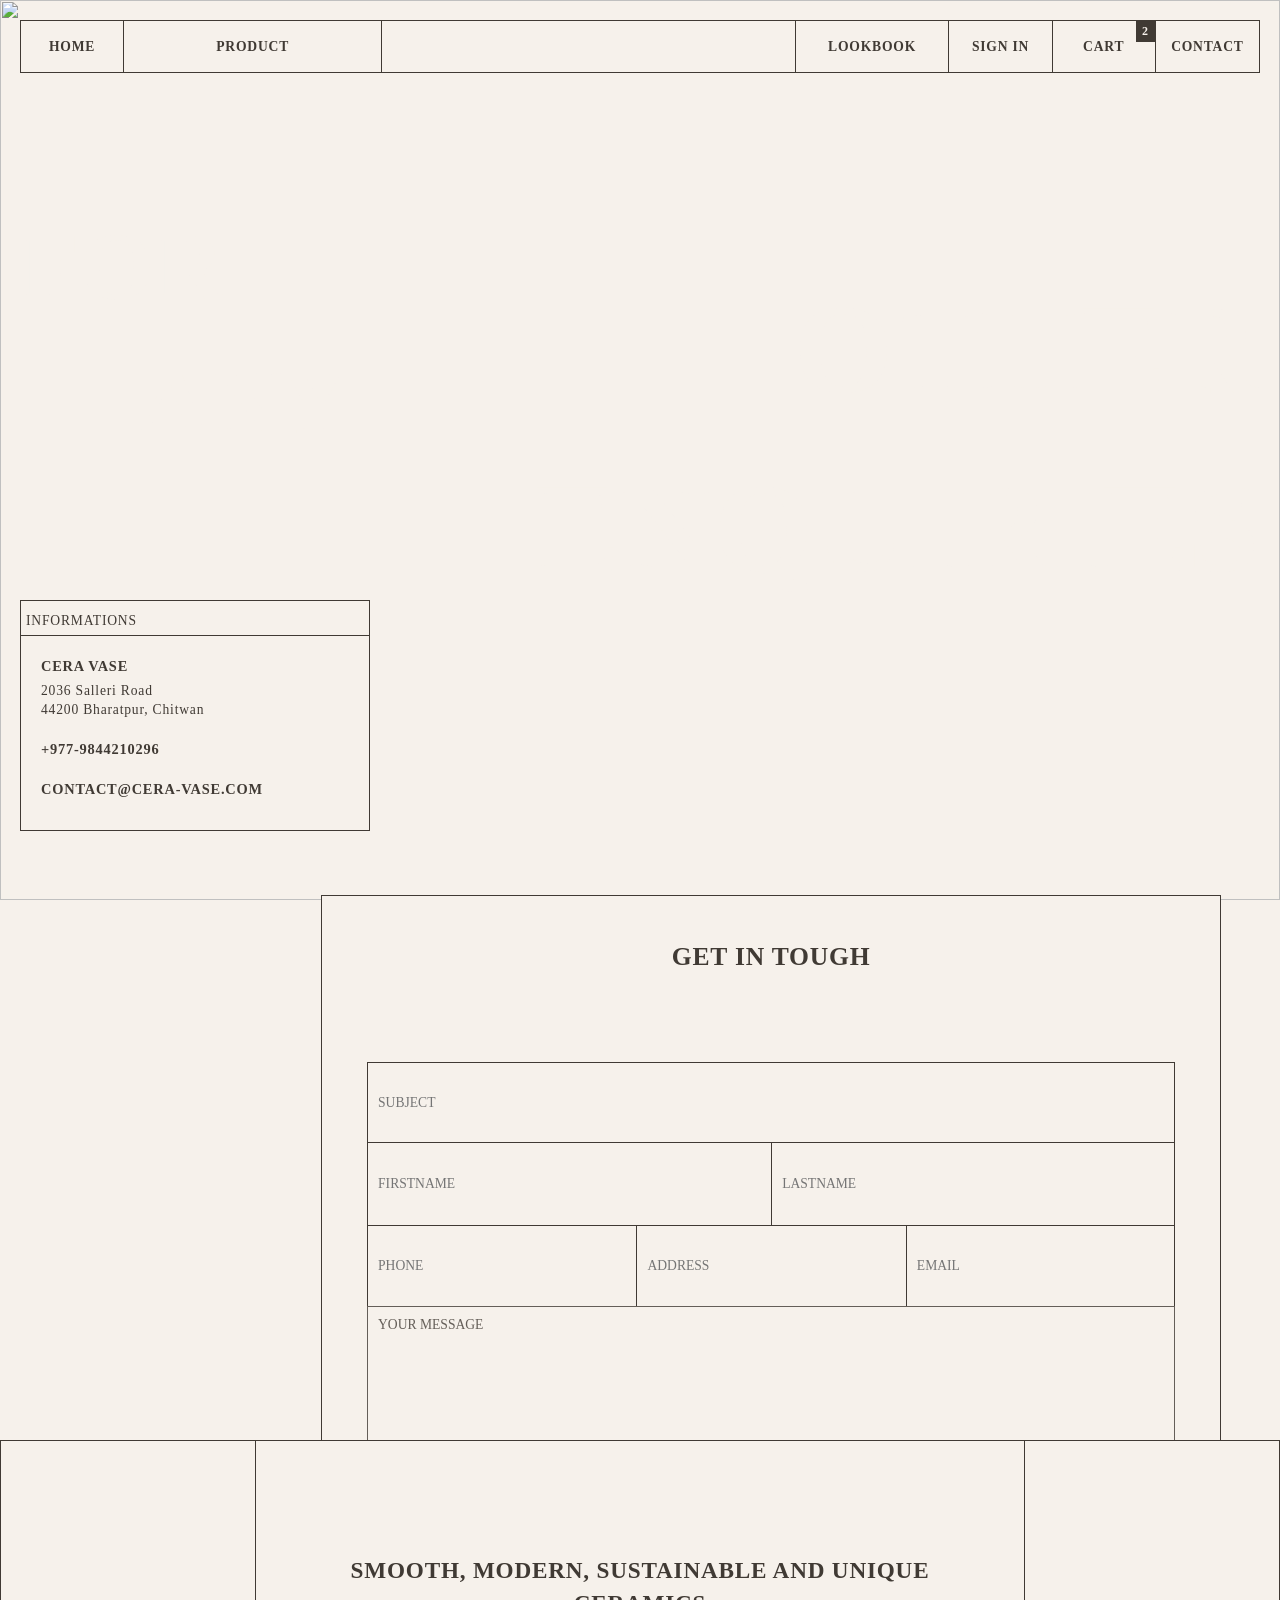
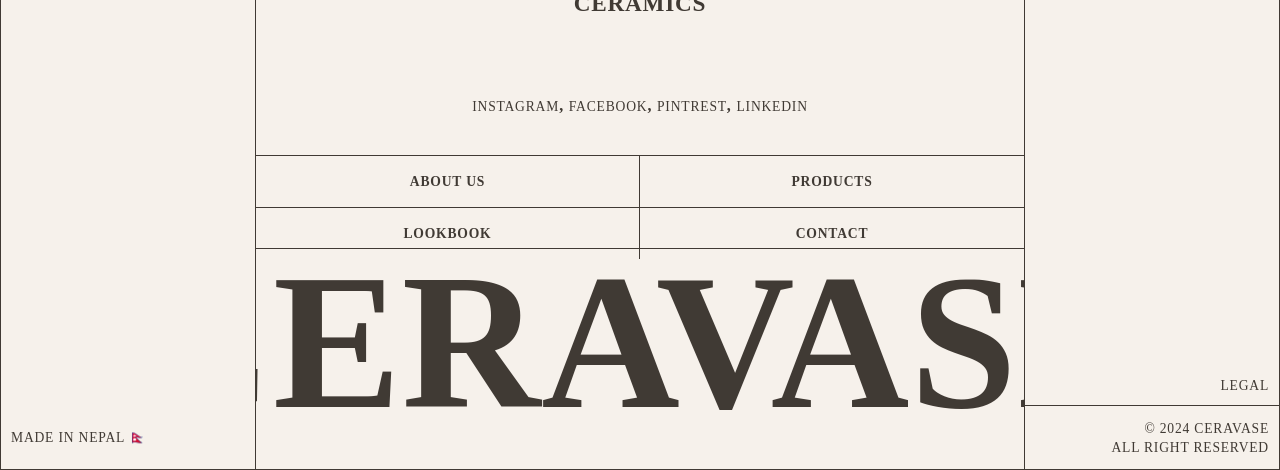
==== contact.html @ 56a0f428 "Initial commit, some random error plauged on old one, so uploading to new repo" ====
<!DOCTYPE html>
<html lang="en">
<head>
  <meta charset="utf-8">
  <meta name="viewport" content="width=device-width, initial-scale=1">
  <title>CONTACT-US</title>
  <link rel="stylesheet" href="css/style.css">
  <link rel="stylesheet" href="css/navbar.css">
  <link rel="stylesheet" href="css/contact.css">
  <link rel="stylesheet" href="css/footer.css">


  <meta name="description" content="">
  <meta property="og:title" content="">
  <meta property="og:type" content="">
  <meta property="og:url" content="">
  <meta property="og:image" content="">
  <meta property="og:image:alt" content="">

  <link rel="icon" href="/favicon.ico" sizes="any">
  <link rel="icon" href="/icon.svg" type="image/svg+xml">
  <link rel="apple-touch-icon" href="icon.png">

  <link rel="manifest" href="site.webmanifest">
  <meta name="theme-color" content="#fafafa">
</head>
<body>


<nav class="navbar">
  <!--  logo-->
  <a href="index.html" class="nav-item logo border-right">
    HOME
  </a>

  <!--  products -->
  <div class="dropdown border-right">
    <a href="products.html" class="nav-item">PRODUCT</a>
    <!--    dropdown-->
    <div class="dropdown-content">
      <div class="dropdown-link">
        <a href="#">ALL OUR PRODUCTS</a>
        <a href="#">INDOOR PLANTS</a>
        <a href="#">OUTDOOR PLANTS</a>
        <a href="#">VASES</a>
        <a href="#">LANDSCAPE</a>
      </div>

      <div class="slide">
        OUR PRODUCTS
      </div>

      <div>
        <!--        place a product here-->
        <img src="" alt="">
      </div>

    </div>
  </div>

  <p class="nav-empty"></p>

  <!--  lookbook -->
  <a href="lookbook.html" class="nav-item border-left border-right">LOOKBOOK</a>

  <!--  signin -->
  <a href="#" class="nav-item border-right">SIGN IN</a>

  <a href="#" class="nav-item cart border-right">
    CART
    <span class="cart-count">2</span>
  </a>

  <a href="contact.html" class="nav-item">CONTACT</a>

</nav>

<div class="main-contact">

  <!--  background image-->
  <img src="img/enhance/contact.jpg" alt="">

  <div class="for-any">
    FOR
    <br>
    &nbsp;&nbsp;&nbsp;&nbsp;&nbsp;ANY
  </div>

  <div class="other-queries">
    OTHER
    <br>
    ENQUIRIES

  </div>

  <div class="info-card">
    <div class="info-heading">INFORMATIONS</div>
    <div class="info-section">

      <p id="company-name">CERA VASE</p>
      <p id="company-address">
        2036 Salleri Road <br>
        44200 Bharatpur, Chitwan

      </p>

      <p id="company-number">
        +977-9844210296
      </p>

      <p id="company-mail">
        CONTACT@CERA-VASE.COM
      </p>


    </div>
  </div>


  <div class="contact-form">

    <p>GET IN TOUGH</p>

    <div class="form-container">
      <input id="subject" type="text" placeholder="SUBJECT">
      <input id="firstname" type="text" placeholder="FIRSTNAME">
      <input id="lastname" type="text" placeholder="LASTNAME">
      <input id="phone" type="text" placeholder="PHONE">
      <input id="address" type="text" placeholder="ADDRESS">
      <input id="email" type="text" placeholder="EMAIL">
      <textarea name="" id="message" cols="30" rows="10">YOUR MESSAGE</textarea>
      <button id="send">SEND</button>
    </div>

  </div>

</div>

<footer>

  <div class="left">
    <div>MADE IN NEPAL 🇳🇵 </div>
  </div>

  <div class="center">
    <div class="info">
      <img src="" alt="">
      <p>SMOOTH, MODERN, SUSTAINABLE AND UNIQUE <br> CERAMICS </p>


      <div class="social-links">
        <a href="https://www.instagram.com/sandesssssssssss/">INSTAGRAM</a>,
        <a href="#">FACEBOOK</a>,
        <a href="https://www.pinterest.com/sandeshtiwari0211/">PINTREST</a>,
        <a href="https://www.linkedin.com/in/sandesh-tiwari-05ba12299/">LINKEDIN</a>
      </div>
    </div>

    <div class="footer-nav">

      <a href="about-us.html">ABOUT US</a>
      <a href="products.html">PRODUCTS</a>
      <a href="lookbook.html">LOOKBOOK</a>
      <a href="contact.html">CONTACT</a>

    </div>

    <div class="footer-company-name">
      CERAVASE
    </div>

  </div>

  <div class="right">
    <div class="legal">
      <a href="">LEGAL</a>
    </div>

    <div class="copyright">
      © 2024 CERAVASE <br>
      ALL RIGHT RESERVED

    </div>
  </div>

</footer>


</body>
</html>
---- css/style.css ----
/*! HTML5 Boilerplate v9.0.1 | MIT License | https://html5boilerplate.com/ */

/* main.css 3.0.0 | MIT License | https://github.com/h5bp/main.css#readme */
/*
 * What follows is the result of much research on cross-browser styling.
 * Credit left inline and big thanks to Nicolas Gallagher, Jonathan Neal,
 * Kroc Camen, and the H5BP dev community and team.
 */

/* ==========================================================================
   Base styles: opinionated defaults
   ========================================================================== */

:root {
  --secondary-color: #f6f1eb; /* Blue */
  --primary-color: #403a34; /* Gray */
  --accent-color-green: #578E7E;
  --accent-color-beige: #c9c1b6;

  --header-height: 8rem;
  --header-shrink-height: 5rem;

  --border-radius: 0;
  --def-padding: 0.6rem 1rem 0.6rem 1rem;


/*  font sizes*/
  --font-3s:0.7rem;
  --font-2s: 0.85rem;
  --font-1s: 0.9rem;

  --font:1rem;

  --font-1m:1.15rem;
  --font-2m:1.3rem;
  --font-3m:1.45rem;
  --font-4m:1.6rem;

  --font-1l:5rem;
  --font-2l: 6rem;
  --font-3l: 8rem;
  --font-4l: 10rem;
  --font-5l: 12rem;

  /* FONT WEIGHT */
  --font-weight-light: 400;
  --font-weight-mid: 500;
  --font-weight-bold: 650;

  --letter-spacing: 0.05em;

/*  margin */
  --margin-l-top: 150px 0;



}

* {
  margin: 0;
  padding: 0;
  box-sizing: border-box;

}

html {
  color: var(--primary-color);
  font-size: 1em;
  line-height: 1.4;
  font-family: "Bw Gradual DEMO", serif;
  font-weight: bold;

  scroll-behavior: smooth;

}

::-moz-selection {
  background: #b3d4fc;
  text-shadow: none;
}

::selection {
  background: #b3d4fc;
  text-shadow: none;
}

/*
 * A better looking default horizontal rule
 */

hr {
  display: block;
  height: 1px;
  border: 0;
  border-top: 1px solid #ccc;
  margin: 1em 0;
  padding: 0;
}

/*
 * Remove the gap between audio, canvas, iframes,
 * images, videos and the bottom of their containers:
 * https://github.com/h5bp/html5-boilerplate/issues/440
 */

audio,
canvas,
iframe,
img,
svg,
video {
  vertical-align: middle;
}

a{
  text-decoration: none;
  color: inherit;
}

fieldset {
  border: 0;
  margin: 0;
  padding: 0;
}


textarea {
  resize: vertical;
}


/* ==========================================================================
   EXAMPLE Media Queries for Responsive Design.
   These examples override the primary ('mobile first') styles.
   Modify as content requires.
   ========================================================================== */

body {
  letter-spacing: 0.05em;
  /*margin: 20px 20px;*/
  padding: 0;
  height: 100%;
  background-color: var(--secondary-color);

}



/* MAIN FILE */

.main-index{
  height: 250vh;
}

.hero{
  display: block;
  position: relative;

  margin: 20px 20px;

  border: 1px solid var(--primary-color);
  overflow: hidden;
}

#hero-img{
  width: 100%;
  height: 95vh;
  object-fit: fill;

}



#mini-description{
  position: absolute;
  left: 40px;
  bottom: 220px;

  font-size: var(--font-2s);
  letter-spacing: 0.05em;
  text-transform: uppercase;

  transform: translateY(-50%);
  font-weight: var(--font-weight-bold);

  margin: 5px;

}

#main-description{
  position: absolute;
  left: 40px;
  bottom: 90px;

  font-size: 6rem;

  text-transform: uppercase;
  letter-spacing: var(--letter-spacing);
  /*transform: translateY(-50%);*/
  font-weight: var(--font-weight-bold);

  margin: 5px;

}

.assurance{
  display: block;
  position: relative;
  margin: 5px;
}

#sustainable{
  position: absolute;

  top: 125px;
  left: 20px;

  font-size: 3.7rem;
  font-weight: var(--font-weight-bold);

}


#high-quality{
  position: absolute;
  font-size: var(--font-2m);

  top: 400px;
  right: 20px;
}

.enhance{
  display: block;
  position: relative;

  margin: 495px 0;

}

.enhance p{
  position: absolute;

  left: 20px;
  font-size: var(--font-2s);
  font-weight: var(--font-weight-light);
  text-transform: uppercase;
  letter-spacing: 0.05em;
}

#enhance01{
  position: absolute;

  width: 600px;

  left:20px;
  top: 400px;

}

#enhance02{
  position: absolute;
  width: 600px;

  right:20px;
}





@media only screen and (min-width: 35em) {
  /* Style adjustments for viewports that meet the condition */
}
---- css/navbar.css ----
.navbar {

  display: grid;
  grid-template-columns: repeat(24, 1fr);

  align-items: center;
  font-size: var(--font-2s);
  font-weight: 700;

  border: 1px solid var(--primary-color );
  background-color: var(--secondary-color);

/*  fixing into place*/
  position: fixed;
  top: 20px;
  right: 20px;
  left: 20px;
  z-index: 1000;


}

.border-right{
  border-right: 1px solid var(--primary-color);
}
.border-left{
  border-left: 1px solid var(--primary-color);
}

.nav-item{
  display: flex;
  justify-content: center;
  align-items: center;
  padding: 1rem;
}

.nav-item:hover, .dropdown:hover{
  background-color: var(--primary-color);
  color: var(--secondary-color);
}



/* logo */
.navbar .logo {
  grid-column: 1 / span 2;
  display: flex;
  align-items: center;
  justify-content: center;
}

/* product */
.navbar .dropdown {
  grid-column: 3 / span 5;
  display: flex;
  align-items: center;
  justify-content: center;


}

/* empty space */
.navbar .nav-empty {
  grid-column: 8 / span 8;
}

/* lookbook */
.navbar a:nth-of-type(2) {
  grid-column: 16 / span 3;
}

/* signin */
.navbar a:nth-of-type(3) {
  grid-column: 19 / span 2;
}

/* cart */
.navbar .cart {
  grid-column: 21 / span 2;
}

/* contact */
.navbar a:nth-of-type(5) {
  grid-column: 23 / span 2;
}



.dropdown {
  position: relative;
  color: var(--primary-color);
  background-color: var(--secondary-color);
}

.dropdown-content{
  display: none;
  position: absolute;

  top: 84%;
  left: -40.5%;
  min-width: 97.8vw;

  background-color: var(--secondary-color);
  border: 1px solid var(--primary-color);
  margin-top: 10px;
}


.dropdown-content a {
  display: block;
  padding: 0.4rem 1rem;
  text-decoration: none;
  color: var(--primary-color);

  font-size: var(--font-2s);

}


.dropdown-content a:first-child {
  padding-top: 30px;
}

.dropdown-content a:last-child {
  padding-bottom: 30px;
}


.dropdown:hover .dropdown-content {
  display: flex;
  align-items: center;

}

.dropdown:hover .dropdown-link {
  width: 28.5vw;
  border-right: 1px solid var(--primary-color);
}

.dropdown:hover .slide{

  width: 32.7vw;
  height: 200px;

  border-right: 1px solid var(--primary-color);
  padding: 10px;

  font-size: 4rem;
  text-wrap: pretty;

}

.cart {
  position: relative;
}

.cart-count {
  position: absolute;
  top: 0;
  right: 0;

  background-color: var(--primary-color);
  color: var(--secondary-color);
  padding: 2px 6px;

  font-size: 12px;
}
---- css/contact.css ----
.main-contact {
  height: 160vh;

  position: relative;
  display: block;


}


.main-contact img {
  position: absolute;

  width: 100%;
  height: 100vh;
  object-fit: cover;
}


.for-any {
  position: absolute;

  color: var(--secondary-color);

  top: 200px;
  left: 20px;

  font-size: var(--font-2l);

}


.other-queries {
  position: absolute;
  color: var(--secondary-color);

  top: 260px;
  right: 20px;

  text-align: right;

  font-size: var(--font-3l);
}

.info-card {
  position: absolute;
  top: 600px;
  left: 20px;

  width: 350px;


  text-align: left;
  background-color: var(--secondary-color);

}

.info-heading {
  font-size: var(--font-2s);
  font-weight: var(--font-weight-mid);
  padding: 10px 40px 5px 5px;
  width: 100%;

  border: 1px solid var(--primary-color);
}


.info-section {
  border-right: 1px solid var(--primary-color);
  border-left: 1px solid var(--primary-color);
  border-bottom: 1px solid var(--primary-color);
}

/* uniform padding for each p */
.info-section p {
  padding: 10px 20px 5px 20px;
}


#company-name{
  font-size: var(--font-1s);
  font-weight: var(--font-weight-bold);

  padding: 20px 20px 0 20px;

}

#company-address {
  font-size: var(--font-2s);
  font-weight: var(--font-weight-light);

  padding: 5px 20px 10px 20px;
}

#company-number {
  font-size: var(--font-1s);
  font-weight: var(--font-weight-bold);

  padding: 10px 20px 10px 20px;

}

#company-mail {
  font-size: var(--font-1s);
  font-weight: var(--font-weight-bold);

  padding: 10px 20px 30px 20px;


}

/* FORM BOX */
.contact-form{
  position: absolute;
  top: 895px;
  left: 25.09%;

  width: 900px;
  height: 700px;


  background-color: var(--secondary-color);
  border: 1px solid var(--primary-color);

  display: flex;
  flex-direction: column;
  align-items: center;
  justify-content: space-around;
}

/*get in touch*/
.contact-form p{
  font-size: var(--font-4m);
}


/* inputs */
.form-container{

  width:90%;
  height: 70%;


  display: grid;
  grid-template-columns: repeat(6, 1fr);
  grid-template-rows: repeat(6, 1fr);

}



/* milaudai in grids */

#subject{
  grid-column: 1 / span 6;
  grid-row: 1/span 1;



}

#firstname{
  grid-column: 1 / span 3;
  grid-row: 2/span 1;


  border-top: none;
  border-right: none;
  border-bottom: none;
}

#lastname{
  grid-column: 4 / span 3;
  grid-row: 2/span 1;

  border-top: none;
  border-bottom: none;
}

#phone{
  grid-column: 1/ span 2;
  grid-row: 3/span 1;

  border-right: none;
  border-bottom: none;
}


#address{
grid-column: 3/ span 2;
  grid-row: 3/span 1;

  border-bottom: none;
  border-right: none;
}

#email{
  grid-column: 5/ span 2;
  grid-row: 3/span 1;
  border-bottom: none;
}

#message{
  grid-column: 1/ span 6;
  grid-row: 4/span 2;
  border-bottom: none;

}


/* button */
#send{
  grid-column: 1/ span 6;
  grid-row: 6/span 1;

  border-radius: 0;
  border: 1px solid var(--primary-color);

  background-color: var(--primary-color);
  color: var(--secondary-color);

  font-size: var(--font-1s);
  font-weight: var(--font-weight-bold);
}






/* changing tags default apperance per theme */
input[type=text]{
  font-family: "Bw Gradual DEMO", serif;
  font-size: var(--font-2s);

  padding: 10px 20px 10px 10px;

  background-color: var(--secondary-color);
  color: var(--primary-color);

  outline: none;
  border: 1px solid var(--primary-color);
  border-radius: 0;
}

textarea{
  font-family: "Bw Gradual DEMO", serif;
  opacity: 0.8;
  font-size: var(--font-2s);

  padding: 10px 20px 10px 10px;

  background-color: var(--secondary-color);
  color: var(--primary-color);

  outline: none;
  border: 1px solid var(--primary-color);
  border-radius: 0;
}
---- css/footer.css ----
footer {
  position: absolute;
  left: 0;


  width: 100%;
  height: 70vh;


  display: flex;
  background-color: var(--secondary-color);

}

.left {
  width: 20%;
  border: 1px solid var(--primary-color);

  display: flex;
  flex-direction: column;
  align-items: center;
  justify-content: end;


}

.center {
  width: 60%;
  border-top: 1px solid var(--primary-color);
  border-bottom: 1px solid var(--primary-color);

}

.right {
  width: 20%;
  height: 100%;
  border: 1px solid var(--primary-color);

  display: flex;
  flex-direction: column;
  align-items: center;
  justify-content: end;
}





/* CENTER INFOS */
.info {
  height: 50%;
  display: flex;
  flex-direction: column;
  align-items: center;
  justify-content: space-around;
}

/* nav thego */
.info p {
  color: var(--primary-color);
  font-size: var(--font-3m);

  text-align: center;
}

/* nav links */
.info a {
  font-size: var(--font-2s);
  font-weight: var(--font-weight-mid);
}


.footer-nav {
  height: 15%;
  width: 100%;

  display: grid;
  grid-template-columns: repeat(2, 1fr);
  grid-template-rows: repeat(2, 1fr);


  text-align: center;
  border-top: 1px solid var(--primary-color);
  border-bottom: 1px solid var(--primary-color);
}

.footer-nav a {
  padding: 16px;
  font-size: var(--font-2s);
}

.footer-nav a:nth-child(1) {
  border-right: 1px solid var(--primary-color);
  border-bottom: 1px solid var(--primary-color);
}

.footer-nav a:nth-child(2) {
  border-bottom: 1px solid var(--primary-color);
}
.footer-nav a:nth-child(3) {
  border-right: 1px solid var(--primary-color);
}


.footer-nav a:hover {
  color: var(--secondary-color);
  background-color: var(--primary-color);
}


.footer-company-name {

  height: 30%;

  display: flex;
  justify-content: center;
  align-items: center;

  font-size: var(--font-5l);
  overflow: hidden;


}



/* RIGHT INFOS */
.legal{
  width: 100%;
  height: 90%;
  display: flex;
  flex-direction: column;
  align-items: flex-end;
  justify-content: end;
  text-align: right;

  padding: 10px;
  font-size: var(--font-2s);
  font-weight: var(--font-weight-mid);

  border-bottom: 1px solid var(--primary-color);
}


.copyright{
  width: 100%;
  height: 10%;

  display: flex;
  flex-direction: column;
  align-items: flex-end;
  justify-content: center;
  text-align: right;

  padding: 10px;
  font-size: var(--font-2s);
  font-weight: var(--font-weight-mid);

  /*border-bottom: 1px solid var(--primary-color);*/
}

.left div{
  width: 100%;
  height: 10%;

  display: flex;
  flex-direction: column;
  align-items: flex-start;
  justify-content: center;
  text-align: left;

  padding: 10px;
  font-size: var(--font-2s);
  font-weight: var(--font-weight-mid);



}
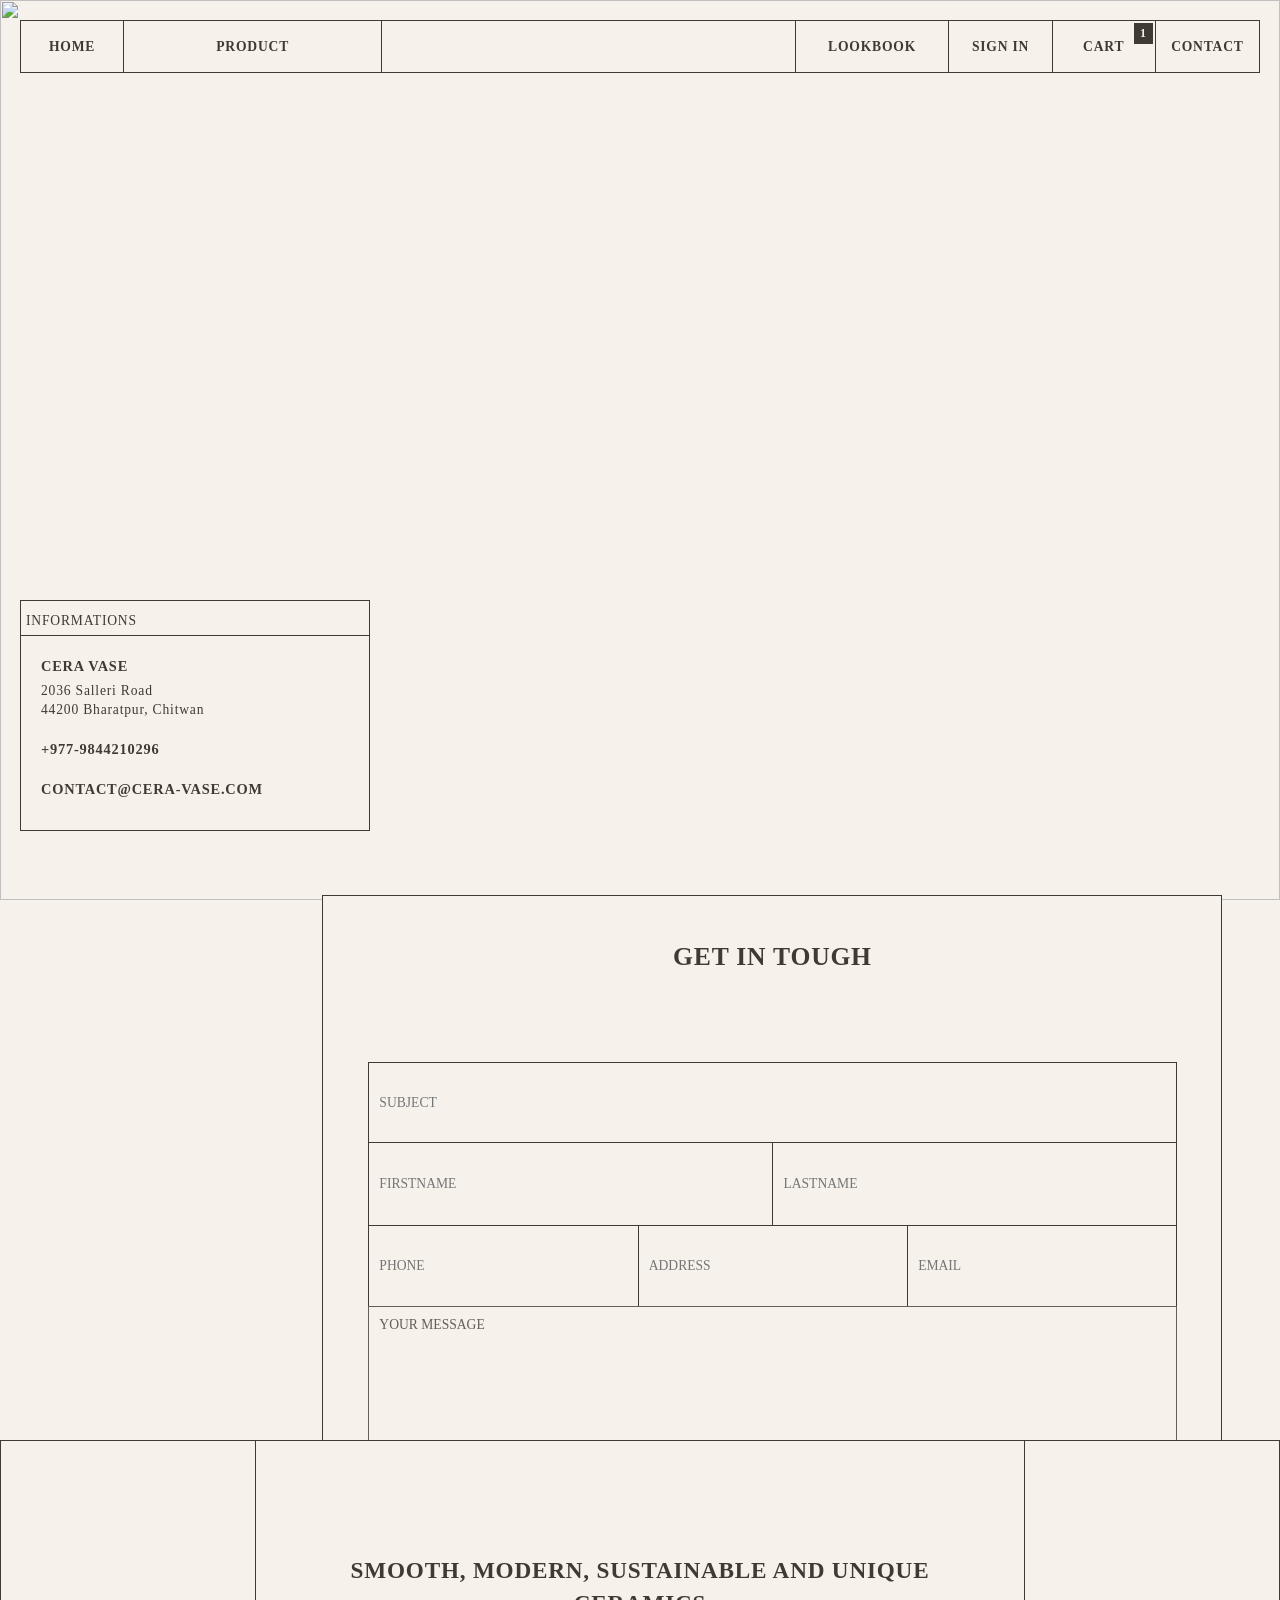
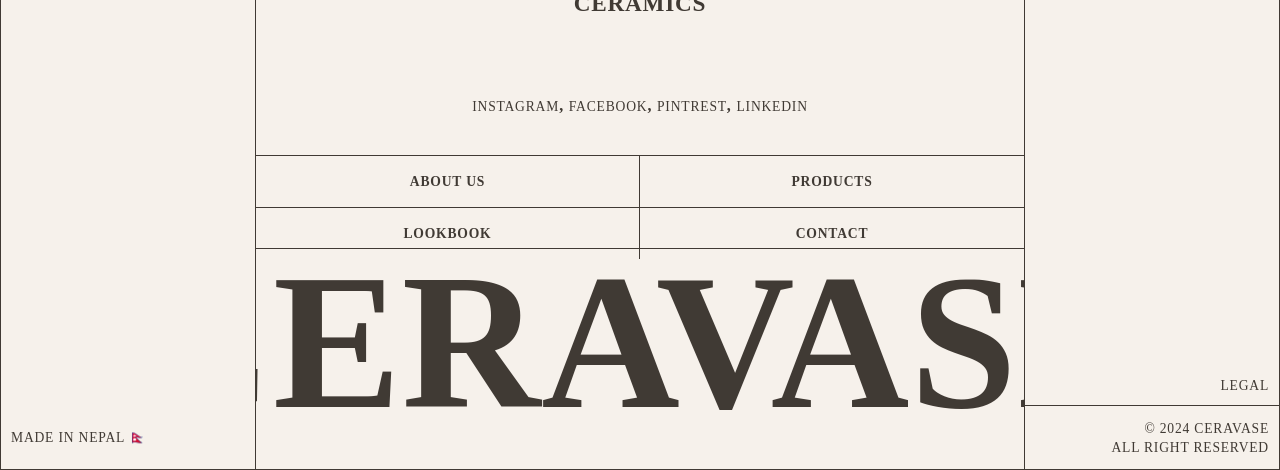
==== commit 4cbd2c79: "product page lander product navigation" ====
--- a/contact.html
+++ b/contact.html
@@ -68,7 +68,7 @@
 
   <a href="#" class="nav-item cart border-right">
     CART
-    <span class="cart-count">2</span>
+    <span class="cart-count">1</span>
   </a>
 
   <a href="contact.html" class="nav-item">CONTACT</a>
--- a/css/style.css
+++ b/css/style.css
@@ -24,19 +24,19 @@
   --def-padding: 0.6rem 1rem 0.6rem 1rem;
 
 
-/*  font sizes*/
-  --font-3s:0.7rem;
+  /*  font sizes*/
+  --font-3s: 0.7rem;
   --font-2s: 0.85rem;
   --font-1s: 0.9rem;
 
-  --font:1rem;
-
-  --font-1m:1.15rem;
-  --font-2m:1.3rem;
-  --font-3m:1.45rem;
-  --font-4m:1.6rem;
-
-  --font-1l:5rem;
+  --font: 1rem;
+
+  --font-1m: 1.15rem;
+  --font-2m: 1.3rem;
+  --font-3m: 1.45rem;
+  --font-4m: 1.6rem;
+
+  --font-1l: 5rem;
   --font-2l: 6rem;
   --font-3l: 8rem;
   --font-4l: 10rem;
@@ -49,9 +49,8 @@
 
   --letter-spacing: 0.05em;
 
-/*  margin */
+  /*  margin */
   --margin-l-top: 150px 0;
-
 
 
 }
@@ -112,7 +111,7 @@
   vertical-align: middle;
 }
 
-a{
+a {
   text-decoration: none;
   color: inherit;
 }
@@ -126,6 +125,10 @@
 
 textarea {
   resize: vertical;
+}
+
+.invisible {
+  display: none;
 }
 
 
@@ -145,14 +148,13 @@
 }
 
 
-
 /* MAIN FILE */
 
-.main-index{
+.main-index {
   height: 250vh;
 }
 
-.hero{
+.hero {
   display: block;
   position: relative;
 
@@ -162,16 +164,16 @@
   overflow: hidden;
 }
 
-#hero-img{
+#hero-img {
   width: 100%;
   height: 95vh;
-  object-fit: fill;
-
-}
-
-
-
-#mini-description{
+  /*height: 1100px;*/
+  object-fit: cover;
+
+}
+
+
+#mini-description {
   position: absolute;
   left: 40px;
   bottom: 220px;
@@ -187,7 +189,7 @@
 
 }
 
-#main-description{
+#main-description {
   position: absolute;
   left: 40px;
   bottom: 90px;
@@ -203,13 +205,13 @@
 
 }
 
-.assurance{
+.assurance {
   display: block;
   position: relative;
   margin: 5px;
 }
 
-#sustainable{
+#sustainable {
   position: absolute;
 
   top: 125px;
@@ -221,7 +223,7 @@
 }
 
 
-#high-quality{
+#high-quality {
   position: absolute;
   font-size: var(--font-2m);
 
@@ -229,7 +231,7 @@
   right: 20px;
 }
 
-.enhance{
+.enhance {
   display: block;
   position: relative;
 
@@ -237,7 +239,7 @@
 
 }
 
-.enhance p{
+.enhance p {
   position: absolute;
 
   left: 20px;
@@ -247,25 +249,22 @@
   letter-spacing: 0.05em;
 }
 
-#enhance01{
+#enhance01 {
   position: absolute;
 
   width: 600px;
 
-  left:20px;
+  left: 20px;
   top: 400px;
 
 }
 
-#enhance02{
+#enhance02 {
   position: absolute;
   width: 600px;
 
-  right:20px;
-}
-
-
-
+  right: 20px;
+}
 
 
 @media only screen and (min-width: 35em) {
--- a/css/navbar.css
+++ b/css/navbar.css
@@ -34,7 +34,7 @@
   padding: 1rem;
 }
 
-.nav-item:hover, .dropdown:hover{
+.nav-item:hover, .dropdown:hover  {
   background-color: var(--primary-color);
   color: var(--secondary-color);
 }
@@ -146,7 +146,7 @@
   padding: 10px;
 
   font-size: 4rem;
-  text-wrap: pretty;
+  text-wrap: nowrap;
 
 }
 
@@ -156,8 +156,8 @@
 
 .cart-count {
   position: absolute;
-  top: 0;
-  right: 0;
+  top: 2px;
+  right: 2px;
 
   background-color: var(--primary-color);
   color: var(--secondary-color);
@@ -165,3 +165,9 @@
 
   font-size: 12px;
 }
+
+
+.cart:hover .cart-count{
+  background-color: var(--secondary-color);
+  color: var(--primary-color);
+}
--- a/css/contact.css
+++ b/css/contact.css
@@ -22,8 +22,9 @@
 
   color: var(--secondary-color);
 
-  top: 200px;
-  left: 20px;
+  margin: 5px;
+  top: 195px;
+  left: 15px;
 
   font-size: var(--font-2l);
 
@@ -34,8 +35,9 @@
   position: absolute;
   color: var(--secondary-color);
 
-  top: 260px;
-  right: 20px;
+  margin: 5px;
+  top: 255px;
+  right: 15px;
 
   text-align: right;
 
@@ -44,8 +46,10 @@
 
 .info-card {
   position: absolute;
-  top: 600px;
-  left: 20px;
+
+  margin: 5px;
+  top: 595px;
+  left: 15px;
 
   width: 350px;
 
@@ -112,8 +116,10 @@
 /* FORM BOX */
 .contact-form{
   position: absolute;
-  top: 895px;
-  left: 25.09%;
+
+  margin: 5px;
+  top: 890px;
+  left: 24.8%;
 
   width: 900px;
   height: 700px;
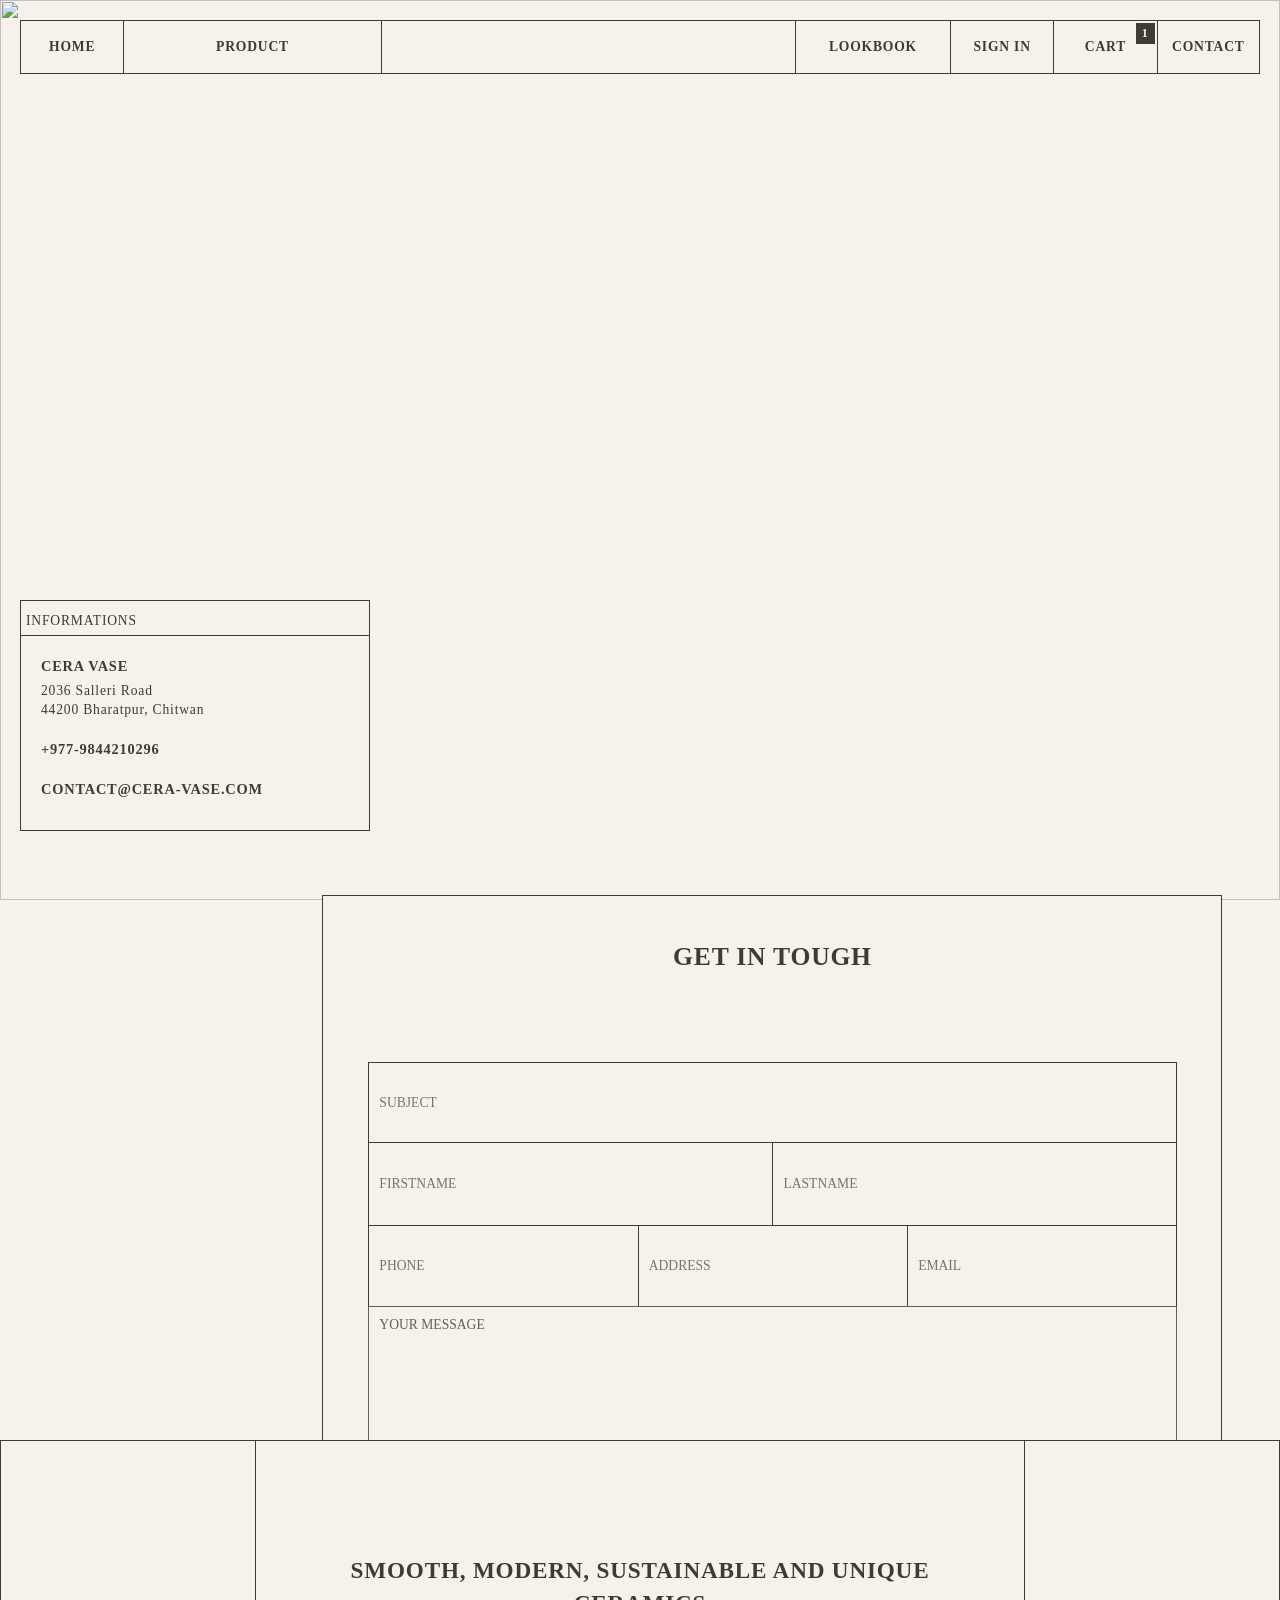
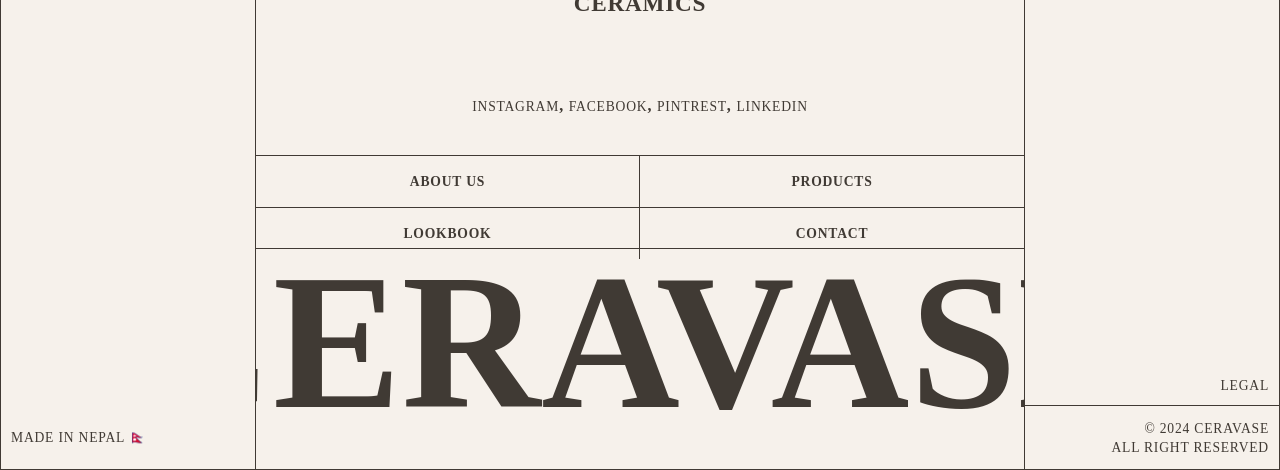
==== commit 89429651: "product hover detail implementation" ====
--- a/contact.html
+++ b/contact.html
@@ -29,30 +29,35 @@
 
 <nav class="navbar">
   <!--  logo-->
-  <a href="index.html" class="nav-item logo border-right">
+  <a href="index.html" class="nav-item logo">
     HOME
   </a>
 
   <!--  products -->
-  <div class="dropdown border-right">
+  <div class="dropdown">
     <a href="products.html" class="nav-item">PRODUCT</a>
+
     <!--    dropdown-->
     <div class="dropdown-content">
       <div class="dropdown-link">
-        <a href="#">ALL OUR PRODUCTS</a>
-        <a href="#">INDOOR PLANTS</a>
-        <a href="#">OUTDOOR PLANTS</a>
-        <a href="#">VASES</a>
+        <a href="products.html">ALL OUR PRODUCTS</a>
+        <a href="indoor.html">INDOOR VASES</a>
+        <a href="outdoor.html">OUTDOOR VASES</a>
         <a href="#">LANDSCAPE</a>
       </div>
 
       <div class="slide">
-        OUR PRODUCTS
+        <div class="slide-text-container">
+          <div class="slide-text">CERAVASE</div>
+          <div class="slide-text">CERAVASE</div>
+          <div class="slide-text">CERAVASE</div>
+          <div class="slide-text">CERAVASE</div>
+        </div>
       </div>
 
-      <div>
+      <div class="dropdown-image">
         <!--        place a product here-->
-        <img src="" alt="">
+        <img src="img/products/outdoor/02-beige.jpg" alt="">
       </div>
 
     </div>
@@ -61,12 +66,12 @@
   <p class="nav-empty"></p>
 
   <!--  lookbook -->
-  <a href="lookbook.html" class="nav-item border-left border-right">LOOKBOOK</a>
+  <a href="lookbook.html" class="nav-item border-left">LOOKBOOK</a>
 
   <!--  signin -->
-  <a href="#" class="nav-item border-right">SIGN IN</a>
+  <a href="#" class="nav-item">SIGN IN</a>
 
-  <a href="#" class="nav-item cart border-right">
+  <a href="#" class="nav-item cart">
     CART
     <span class="cart-count">1</span>
   </a>
@@ -139,7 +144,7 @@
 <footer>
 
   <div class="left">
-    <div>MADE IN NEPAL 🇳🇵 </div>
+    <div>MADE IN NEPAL 🇳🇵</div>
   </div>
 
   <div class="center">
--- a/css/style.css
+++ b/css/style.css
@@ -51,6 +51,10 @@
 
   /*  margin */
   --margin-l-top: 150px 0;
+
+
+/*  navbar height */
+  --nav-height: 54px
 
 
 }
@@ -122,6 +126,11 @@
   padding: 0;
 }
 
+label{
+  border: 0;
+  margin: 0;
+  padding: 0;
+}
 
 textarea {
   resize: vertical;
@@ -129,6 +138,7 @@
 
 .invisible {
   display: none;
+  visibility: hidden;
 }
 
 
--- a/css/navbar.css
+++ b/css/navbar.css
@@ -7,8 +7,9 @@
   font-size: var(--font-2s);
   font-weight: 700;
 
-  border: 1px solid var(--primary-color );
-  background-color: var(--secondary-color);
+  /*border: 1px solid var(--primary-color );*/
+  background-color: var(--secondary-color);
+  color: var(--primary-color);
 
 /*  fixing into place*/
   position: fixed;
@@ -17,14 +18,8 @@
   left: 20px;
   z-index: 1000;
 
-
-}
-
-.border-right{
-  border-right: 1px solid var(--primary-color);
-}
-.border-left{
-  border-left: 1px solid var(--primary-color);
+  height: var(--nav-height);
+
 }
 
 .nav-item{
@@ -32,6 +27,9 @@
   justify-content: center;
   align-items: center;
   padding: 1rem;
+
+  height: var(--nav-height);
+
 }
 
 .nav-item:hover, .dropdown:hover  {
@@ -40,6 +38,25 @@
 }
 
 
+.nav-item{
+  border: 1px solid var(--primary-color);
+}
+.nav-item:not(:last-child){
+  border-right: none ;
+}
+
+.nav-empty{
+  height: var(--nav-height);
+  border: 1px solid var(--primary-color);
+  border-right: none;
+  border-left: none;
+}
+.dropdown .nav-item{
+  border: none;
+}
+
+
+
 
 /* logo */
 .navbar .logo {
@@ -57,6 +74,7 @@
   justify-content: center;
 
 
+
 }
 
 /* empty space */
@@ -90,25 +108,59 @@
   position: relative;
   color: var(--primary-color);
   background-color: var(--secondary-color);
-}
+
+  border: 1px solid var(--primary-color);
+  /*border-top: none;*/
+  height: var(--nav-height);
+}
+
 
 .dropdown-content{
-  display: none;
+  display:none;
   position: absolute;
 
-  top: 84%;
+  top: 82%;
   left: -40.5%;
   min-width: 97.8vw;
-
-  background-color: var(--secondary-color);
-  border: 1px solid var(--primary-color);
+  height: 210px;
+
+  background-color: var(--secondary-color);
+  border: 1px solid var(--primary-color);
+  border-top: none;
   margin-top: 10px;
-}
-
-
-.dropdown-content a {
+
+}
+
+
+
+
+
+/* hover ma dekhauna */
+.dropdown:hover .dropdown-content {
+  display: grid;
+  grid-template-columns: repeat(24, 1fr);
+
+}
+
+
+.dropdown-link{
+  height: 100%;
+
+  grid-column: 1/ span 7;
+
+  border:1px solid var(--primary-color);
+  border-top: none;
+  border-left: none;
+  border-bottom: none;
+  border-right: none;
+}
+
+.dropdown-link a {
   display: block;
-  padding: 0.4rem 1rem;
+  padding-top: 0.4rem;
+  padding-bottom: 0.4rem;
+  padding-left: 2rem;    /* Increased left padding */
+  padding-right: 0.4rem;
   text-decoration: none;
   color: var(--primary-color);
 
@@ -116,38 +168,88 @@
 
 }
 
-
-.dropdown-content a:first-child {
+.dropdown-link a:first-child {
   padding-top: 30px;
 }
 
-.dropdown-content a:last-child {
+.dropdown-link a:last-child {
   padding-bottom: 30px;
 }
 
 
-.dropdown:hover .dropdown-content {
-  display: flex;
-  align-items: center;
-
-}
-
-.dropdown:hover .dropdown-link {
-  width: 28.5vw;
-  border-right: 1px solid var(--primary-color);
-}
-
-.dropdown:hover .slide{
-
-  width: 32.7vw;
-  height: 200px;
-
-  border-right: 1px solid var(--primary-color);
+.slide{
+
+  grid-column: 8 / span 11;
+
+  height: 100%;
   padding: 10px;
 
-  font-size: 4rem;
-  text-wrap: nowrap;
-
+  border: 1px solid var(--primary-color);
+  border-top: none;
+  border-bottom: none;
+
+  color: var(--primary-color);
+  background-color: var(--secondary-color);
+
+  font-size: var(--font-4l);
+  display: flex;
+  justify-content: center;
+  align-items: center;
+
+  overflow: hidden;
+  position: relative;
+  /* Add fixed width */
+  /*max-width: 33.5%;*/
+  /*flex: 0 0 33.5%;*/
+
+
+}
+
+
+.slide-text-container {
+  display: flex;
+  white-space: nowrap;
+  animation: slideText 20s linear infinite;
+  /* Contain the text within parent */
+  position: absolute;
+  width: max-content;
+}
+
+
+/* Add text wrapper div inside .slide */
+.slide-text {
+  background-color: var(--secondary-color);
+  color: var(--primary-color);
+  padding-right: 50px;
+
+}
+
+/* Define the sliding animation */
+@keyframes slideText {
+  0% {
+    transform: translateX(0%);
+  }
+  100% {
+    transform: translateX(100%);
+  }
+}
+
+
+
+
+.dropdown-image{
+  height: 100%;
+
+  grid-column: 20/ span 4;
+
+  /*background-color: #403a34;*/
+  /*width:32vw ;*/
+  /*border: 1px solid var(--primary-color);*/
+}
+
+.dropdown-image img{
+  width: 100%;
+  height: 100%;
 }
 
 .cart {
@@ -171,3 +273,6 @@
   background-color: var(--secondary-color);
   color: var(--primary-color);
 }
+
+
+
--- a/css/contact.css
+++ b/css/contact.css
@@ -154,7 +154,6 @@
 }
 
 
-
 /* milaudai in grids */
 
 #subject{
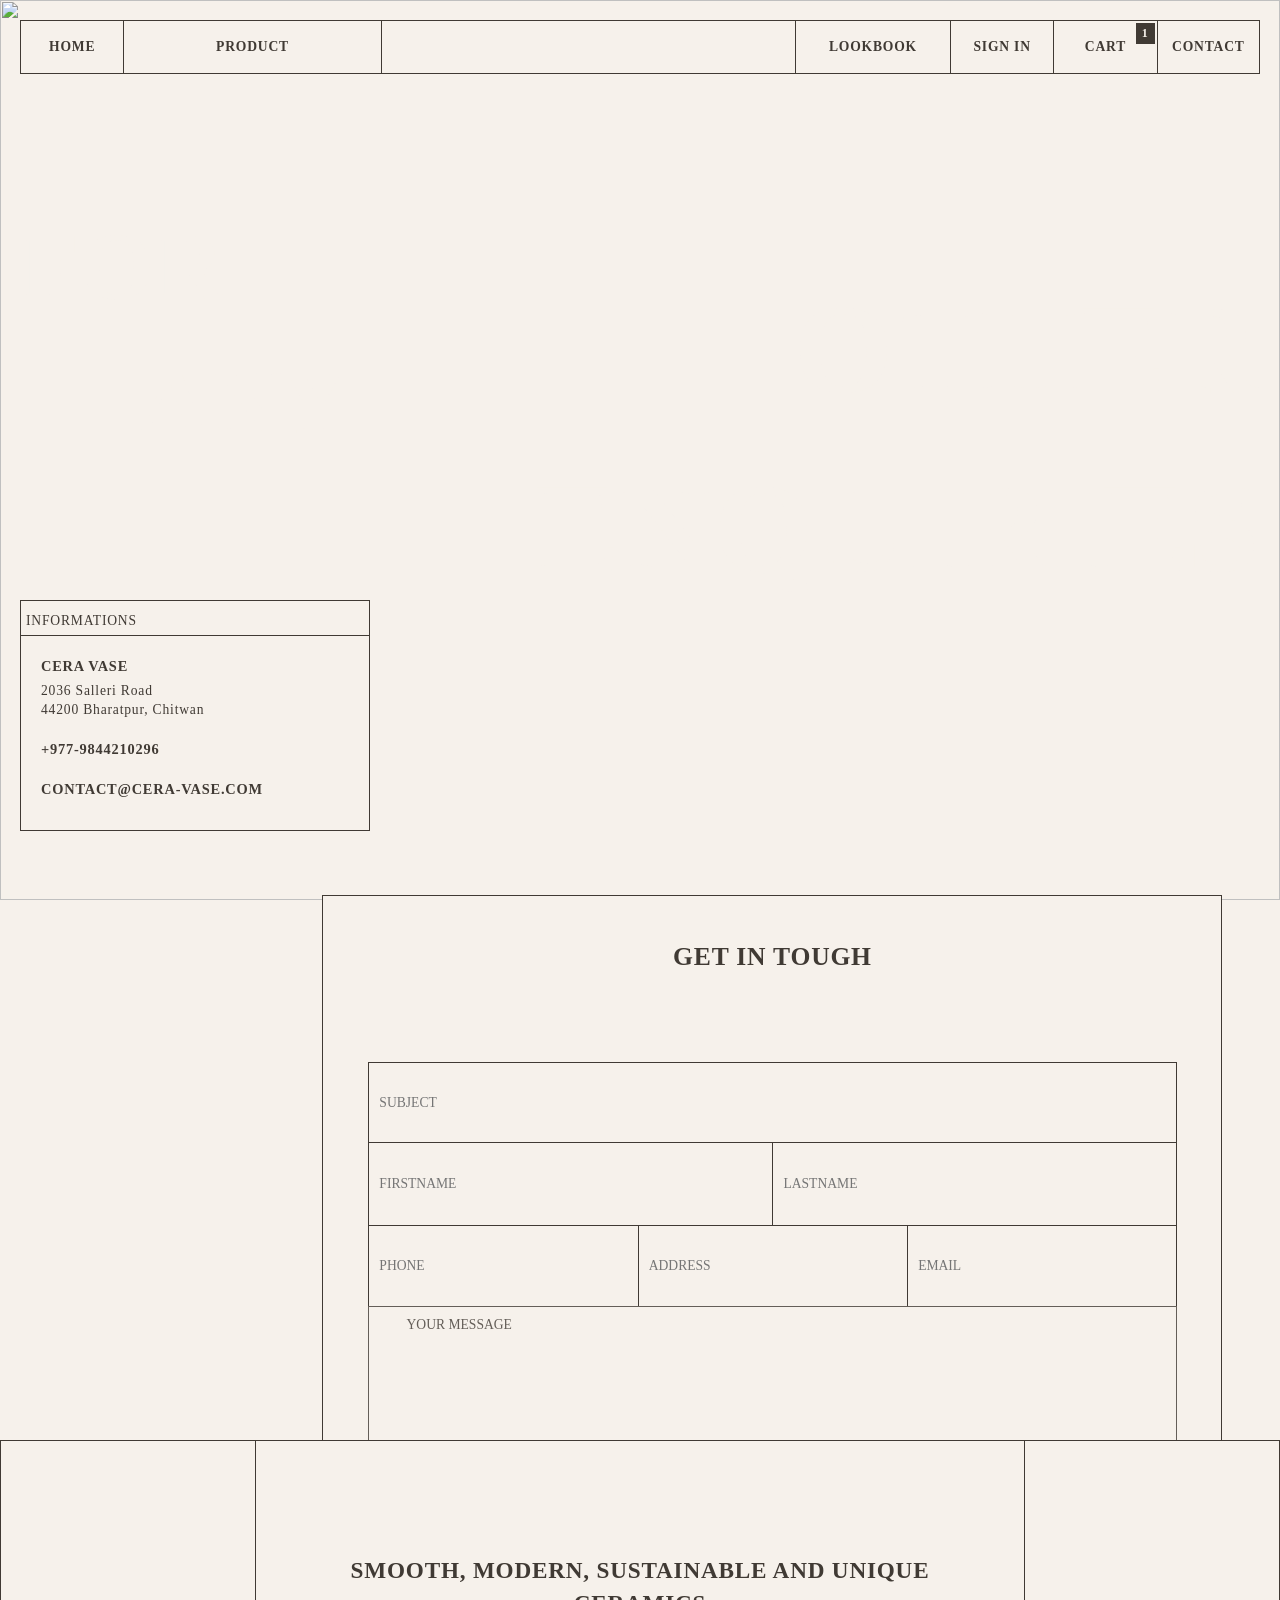
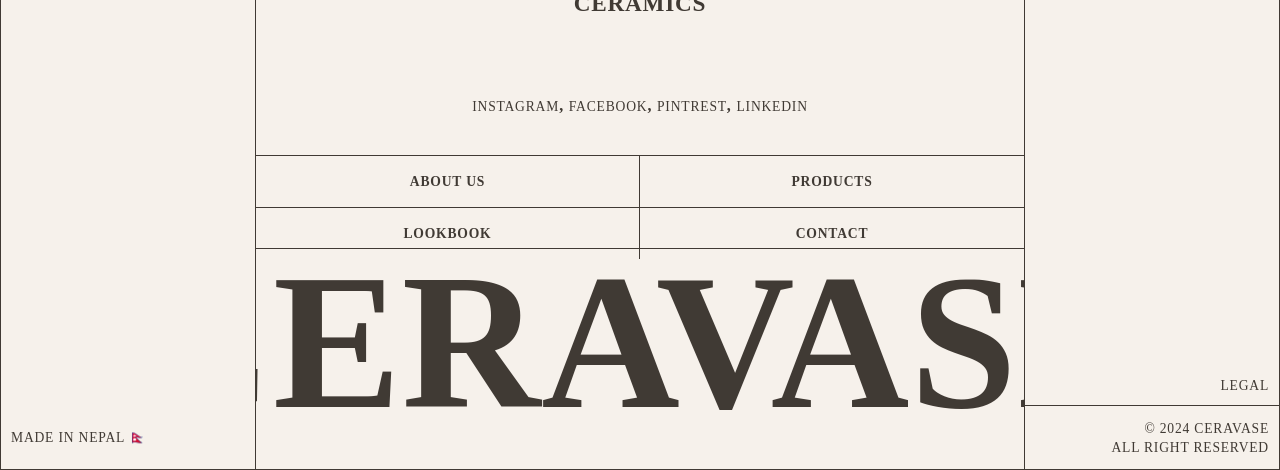
==== commit 1ea11ca3: "rearranging css with webstorm rearrange for ease" ====
--- a/contact.html
+++ b/contact.html
@@ -1,37 +1,32 @@
 <!DOCTYPE html>
 <html lang="en">
 <head>
-  <meta charset="utf-8">
-  <meta name="viewport" content="width=device-width, initial-scale=1">
+  <meta charset="utf-8"/>
+  <meta name="viewport" content="width=device-width, initial-scale=1"/>
   <title>CONTACT-US</title>
-  <link rel="stylesheet" href="css/style.css">
-  <link rel="stylesheet" href="css/navbar.css">
-  <link rel="stylesheet" href="css/contact.css">
-  <link rel="stylesheet" href="css/footer.css">
+  <link rel="stylesheet" href="css/style.css"/>
+  <link rel="stylesheet" href="css/navbar.css"/>
+  <link rel="stylesheet" href="css/contact.css"/>
+  <link rel="stylesheet" href="css/footer.css"/>
 
+  <meta name="description" content=""/>
+  <meta property="og:title" content=""/>
+  <meta property="og:type" content=""/>
+  <meta property="og:url" content=""/>
+  <meta property="og:image" content=""/>
+  <meta property="og:image:alt" content=""/>
 
-  <meta name="description" content="">
-  <meta property="og:title" content="">
-  <meta property="og:type" content="">
-  <meta property="og:url" content="">
-  <meta property="og:image" content="">
-  <meta property="og:image:alt" content="">
+  <link rel="icon" href="/favicon.ico" sizes="any"/>
+  <link rel="icon" href="/icon.svg" type="image/svg+xml"/>
+  <link rel="apple-touch-icon" href="icon.png"/>
 
-  <link rel="icon" href="/favicon.ico" sizes="any">
-  <link rel="icon" href="/icon.svg" type="image/svg+xml">
-  <link rel="apple-touch-icon" href="icon.png">
-
-  <link rel="manifest" href="site.webmanifest">
-  <meta name="theme-color" content="#fafafa">
+  <link rel="manifest" href="site.webmanifest"/>
+  <meta name="theme-color" content="#fafafa"/>
 </head>
 <body>
-
-
 <nav class="navbar">
   <!--  logo-->
-  <a href="index.html" class="nav-item logo">
-    HOME
-  </a>
+  <a href="index.html" class="nav-item logo"> HOME </a>
 
   <!--  products -->
   <div class="dropdown">
@@ -57,9 +52,8 @@
 
       <div class="dropdown-image">
         <!--        place a product here-->
-        <img src="img/products/outdoor/02-beige.jpg" alt="">
+        <img src="img/products/outdoor/02-beige.jpg" alt=""/>
       </div>
-
     </div>
   </div>
 
@@ -77,104 +71,92 @@
   </a>
 
   <a href="contact.html" class="nav-item">CONTACT</a>
-
 </nav>
 
 <div class="main-contact">
-
   <!--  background image-->
-  <img src="img/enhance/contact.jpg" alt="">
+  <img src="img/enhance/contact.jpg" alt=""/>
 
   <div class="for-any">
     FOR
-    <br>
+    <br/>
     &nbsp;&nbsp;&nbsp;&nbsp;&nbsp;ANY
   </div>
 
   <div class="other-queries">
     OTHER
-    <br>
+    <br/>
     ENQUIRIES
-
   </div>
 
   <div class="info-card">
     <div class="info-heading">INFORMATIONS</div>
     <div class="info-section">
-
       <p id="company-name">CERA VASE</p>
       <p id="company-address">
-        2036 Salleri Road <br>
+        2036 Salleri Road <br/>
         44200 Bharatpur, Chitwan
-
       </p>
 
-      <p id="company-number">
-        +977-9844210296
-      </p>
+      <p id="company-number">+977-9844210296</p>
 
-      <p id="company-mail">
-        CONTACT@CERA-VASE.COM
-      </p>
-
-
+      <p id="company-mail">CONTACT@CERA-VASE.COM</p>
     </div>
   </div>
 
-
   <div class="contact-form">
-
     <p>GET IN TOUGH</p>
 
     <div class="form-container">
-      <input id="subject" type="text" placeholder="SUBJECT">
-      <input id="firstname" type="text" placeholder="FIRSTNAME">
-      <input id="lastname" type="text" placeholder="LASTNAME">
-      <input id="phone" type="text" placeholder="PHONE">
-      <input id="address" type="text" placeholder="ADDRESS">
-      <input id="email" type="text" placeholder="EMAIL">
-      <textarea name="" id="message" cols="30" rows="10">YOUR MESSAGE</textarea>
+      <input id="subject" type="text" placeholder="SUBJECT"/>
+      <input id="firstname" type="text" placeholder="FIRSTNAME"/>
+      <input id="lastname" type="text" placeholder="LASTNAME"/>
+      <input id="phone" type="text" placeholder="PHONE"/>
+      <input id="address" type="text" placeholder="ADDRESS"/>
+      <input id="email" type="text" placeholder="EMAIL"/>
+      <textarea name="" id="message" cols="30" rows="10">
+        YOUR MESSAGE
+      </textarea
+      >
       <button id="send">SEND</button>
     </div>
-
   </div>
-
 </div>
 
 <footer>
-
   <div class="left">
     <div>MADE IN NEPAL 🇳🇵</div>
   </div>
 
   <div class="center">
     <div class="info">
-      <img src="" alt="">
-      <p>SMOOTH, MODERN, SUSTAINABLE AND UNIQUE <br> CERAMICS </p>
-
+      <img src="" alt=""/>
+      <p>
+        SMOOTH, MODERN, SUSTAINABLE AND UNIQUE <br/>
+        CERAMICS
+      </p>
 
       <div class="social-links">
         <a href="https://www.instagram.com/sandesssssssssss/">INSTAGRAM</a>,
         <a href="#">FACEBOOK</a>,
         <a href="https://www.pinterest.com/sandeshtiwari0211/">PINTREST</a>,
-        <a href="https://www.linkedin.com/in/sandesh-tiwari-05ba12299/">LINKEDIN</a>
+        <a href="https://www.linkedin.com/in/sandesh-tiwari-05ba12299/"
+        >LINKEDIN</a
+        >
       </div>
     </div>
 
     <div class="footer-nav">
-
       <a href="about-us.html">ABOUT US</a>
       <a href="products.html">PRODUCTS</a>
       <a href="lookbook.html">LOOKBOOK</a>
       <a href="contact.html">CONTACT</a>
-
     </div>
 
-    <div class="footer-company-name">
-      CERAVASE
-    </div>
+    <div class="footer-company-name">CERAVASE</div>
+  </div>
 
-  </div>
+<!--  TODO add some contet-->
 
   <div class="right">
     <div class="legal">
@@ -182,14 +164,10 @@
     </div>
 
     <div class="copyright">
-      © 2024 CERAVASE <br>
+      © 2024 CERAVASE <br/>
       ALL RIGHT RESERVED
-
     </div>
   </div>
-
 </footer>
-
-
 </body>
 </html>
--- a/css/style.css
+++ b/css/style.css
@@ -12,79 +12,82 @@
    ========================================================================== */
 
 :root {
-  --secondary-color: #f6f1eb; /* Blue */
-  --primary-color: #403a34; /* Gray */
-  --accent-color-green: #578E7E;
-  --accent-color-beige: #c9c1b6;
-
-  --header-height: 8rem;
-  --header-shrink-height: 5rem;
-
-  --border-radius: 0;
-  --def-padding: 0.6rem 1rem 0.6rem 1rem;
-
-
-  /*  font sizes*/
-  --font-3s: 0.7rem;
-  --font-2s: 0.85rem;
-  --font-1s: 0.9rem;
-
-  --font: 1rem;
-
-  --font-1m: 1.15rem;
-  --font-2m: 1.3rem;
-  --font-3m: 1.45rem;
-  --font-4m: 1.6rem;
-
-  --font-1l: 5rem;
-  --font-2l: 6rem;
-  --font-3l: 8rem;
-  --font-4l: 10rem;
-  --font-5l: 12rem;
-
-  /* FONT WEIGHT */
-  --font-weight-light: 400;
-  --font-weight-mid: 500;
-  --font-weight-bold: 650;
-
-  --letter-spacing: 0.05em;
-
-  /*  margin */
-  --margin-l-top: 150px 0;
-
-
-/*  navbar height */
-  --nav-height: 54px
+    --secondary-color: #f6f1eb; /* OG */
+    /*--secondary-color: #e1dad4; !* ALTERNATIVE TO MATCH BACKGROUND *!*/
+    --primary-color: #403a34; /* Gray */
+    --accent-color-green: #578E7E;
+    --accent-color-beige: #c9c1b6;
+
+
+    --header-height: 8rem;
+    --header-shrink-height: 5rem;
+
+    --border-radius: 0;
+    --def-padding: 0.6rem 1rem 0.6rem 1rem;
+
+
+    /*  font sizes*/
+    --font-3s: 0.7rem;
+    --font-2s: 0.85rem;
+    --font-1s: 0.9rem;
+
+    --font: 1rem;
+
+  
+    --font-1m: 1.15rem;
+    --font-2m: 1.3rem;
+    --font-3m: 1.45rem;
+    --font-4m: 1.6rem;
+
+    --font-1l: 5rem;
+    --font-2l: 6rem;
+    --font-3l: 8rem;
+    --font-4l: 10rem;
+    --font-5l: 12rem;
+
+    /* FONT WEIGHT */
+    --font-weight-light: 400;
+    --font-weight-mid: 500;
+    --font-weight-bold: 650;
+
+    --letter-spacing: 0.05em;
+
+    /*  margin */
+    --margin-l-top: 150px 0;
+
+
+    /*  navbar height */
+    --nav-height: 54px
 
 
 }
 
 * {
-  margin: 0;
-  padding: 0;
-  box-sizing: border-box;
+    box-sizing: border-box;
+    margin: 0;
+    padding: 0;
 
 }
 
 html {
-  color: var(--primary-color);
-  font-size: 1em;
-  line-height: 1.4;
-  font-family: "Bw Gradual DEMO", serif;
-  font-weight: bold;
-
-  scroll-behavior: smooth;
+    font-family: "Bw Gradual DEMO", serif;
+    font-size: 1em;
+    font-weight: bold;
+    line-height: 1.4;
+    color: var(--primary-color);
+
+    scroll-behavior: smooth;
 
 }
 
 ::-moz-selection {
-  background: #b3d4fc;
-  text-shadow: none;
+    background: #b3d4fc;
+    text-shadow: none;
 }
 
 ::selection {
-  background: #b3d4fc;
-  text-shadow: none;
+    background: #b3d4fc;
+    text-shadow: none;
 }
 
 /*
@@ -92,12 +95,12 @@
  */
 
 hr {
-  display: block;
-  height: 1px;
-  border: 0;
-  border-top: 1px solid #ccc;
-  margin: 1em 0;
-  padding: 0;
+    display: block;
+    height: 1px;
+    margin: 1em 0;
+    padding: 0;
+    border: 0;
+    border-top: 1px solid #ccc;
 }
 
 /*
@@ -112,33 +115,33 @@
 img,
 svg,
 video {
-  vertical-align: middle;
+    vertical-align: middle;
 }
 
 a {
-  text-decoration: none;
-  color: inherit;
+    text-decoration: none;
+    color: inherit;
 }
 
 fieldset {
-  border: 0;
-  margin: 0;
-  padding: 0;
-}
-
-label{
-  border: 0;
-  margin: 0;
-  padding: 0;
+    margin: 0;
+    padding: 0;
+    border: 0;
+}
+
+label {
+    margin: 0;
+    padding: 0;
+    border: 0;
 }
 
 textarea {
-  resize: vertical;
+    resize: vertical;
 }
 
 .invisible {
-  display: none;
-  visibility: hidden;
+    display: none;
+    visibility: hidden;
 }
 
 
@@ -149,11 +152,12 @@
    ========================================================================== */
 
 body {
-  letter-spacing: 0.05em;
-  /*margin: 20px 20px;*/
-  padding: 0;
-  height: 100%;
-  background-color: var(--secondary-color);
+    height: 100%;
+    /*margin: 20px 20px;*/
+    padding: 0;
+    letter-spacing: 0.05em;
+    background-color: var(--secondary-color);
+    /*background-image: url("img/bg-image.jpg");*/
 
 }
 
@@ -161,122 +165,122 @@
 /* MAIN FILE */
 
 .main-index {
-  height: 250vh;
+    height: 250vh;
 }
 
 .hero {
-  display: block;
-  position: relative;
-
-  margin: 20px 20px;
-
-  border: 1px solid var(--primary-color);
-  overflow: hidden;
+    position: relative;
+    display: block;
+
+    overflow: hidden;
+
+    margin: 20px 20px;
+    border: 1px solid var(--primary-color);
 }
 
 #hero-img {
-  width: 100%;
-  height: 95vh;
-  /*height: 1100px;*/
-  object-fit: cover;
+    width: 100%;
+    height: 95vh;
+    /*height: 1100px;*/
+    object-fit: cover;
 
 }
 
 
 #mini-description {
-  position: absolute;
-  left: 40px;
-  bottom: 220px;
-
-  font-size: var(--font-2s);
-  letter-spacing: 0.05em;
-  text-transform: uppercase;
-
-  transform: translateY(-50%);
-  font-weight: var(--font-weight-bold);
-
-  margin: 5px;
+    font-size: var(--font-2s);
+    font-weight: var(--font-weight-bold);
+    position: absolute;
+
+    bottom: 220px;
+    left: 40px;
+    margin: 5px;
+
+    transform: translateY(-50%);
+    letter-spacing: 0.05em;
+
+    text-transform: uppercase;
 
 }
 
 #main-description {
-  position: absolute;
-  left: 40px;
-  bottom: 90px;
-
-  font-size: 6rem;
-
-  text-transform: uppercase;
-  letter-spacing: var(--letter-spacing);
-  /*transform: translateY(-50%);*/
-  font-weight: var(--font-weight-bold);
-
-  margin: 5px;
+    font-size: 6rem;
+    font-weight: var(--font-weight-bold);
+    position: absolute;
+
+    bottom: 90px;
+
+    left: 40px;
+    margin: 5px;
+    /*transform: translateY(-50%);*/
+    letter-spacing: var(--letter-spacing);
+
+    text-transform: uppercase;
 
 }
 
 .assurance {
-  display: block;
-  position: relative;
-  margin: 5px;
+    position: relative;
+    display: block;
+    margin: 5px;
 }
 
 #sustainable {
-  position: absolute;
-
-  top: 125px;
-  left: 20px;
-
-  font-size: 3.7rem;
-  font-weight: var(--font-weight-bold);
+    font-size: 3.7rem;
+
+    font-weight: var(--font-weight-bold);
+    position: absolute;
+
+    top: 125px;
+    left: 20px;
 
 }
 
 
 #high-quality {
-  position: absolute;
-  font-size: var(--font-2m);
-
-  top: 400px;
-  right: 20px;
+    font-size: var(--font-2m);
+    position: absolute;
+
+    top: 400px;
+    right: 20px;
 }
 
 .enhance {
-  display: block;
-  position: relative;
-
-  margin: 495px 0;
+    position: relative;
+    display: block;
+
+    margin: 495px 0;
 
 }
 
 .enhance p {
-  position: absolute;
-
-  left: 20px;
-  font-size: var(--font-2s);
-  font-weight: var(--font-weight-light);
-  text-transform: uppercase;
-  letter-spacing: 0.05em;
+    font-size: var(--font-2s);
+
+    font-weight: var(--font-weight-light);
+    position: absolute;
+    left: 20px;
+    letter-spacing: 0.05em;
+    text-transform: uppercase;
 }
 
 #enhance01 {
-  position: absolute;
-
-  width: 600px;
-
-  left: 20px;
-  top: 400px;
+    position: absolute;
+
+    top: 400px;
+
+    left: 20px;
+    width: 600px;
 
 }
 
 #enhance02 {
-  position: absolute;
-  width: 600px;
-
-  right: 20px;
+    position: absolute;
+    right: 20px;
+
+    width: 600px;
 }
 
 
 @media only screen and (min-width: 35em) {
-  /* Style adjustments for viewports that meet the condition */
-}
+    /* Style adjustments for viewports that meet the condition */
+}
--- a/css/navbar.css
+++ b/css/navbar.css
@@ -1,278 +1,269 @@
 .navbar {
 
-  display: grid;
-  grid-template-columns: repeat(24, 1fr);
-
-  align-items: center;
-  font-size: var(--font-2s);
-  font-weight: 700;
-
-  /*border: 1px solid var(--primary-color );*/
-  background-color: var(--secondary-color);
-  color: var(--primary-color);
-
-/*  fixing into place*/
-  position: fixed;
-  top: 20px;
-  right: 20px;
-  left: 20px;
-  z-index: 1000;
-
-  height: var(--nav-height);
-
-}
-
-.nav-item{
-  display: flex;
-  justify-content: center;
-  align-items: center;
-  padding: 1rem;
-
-  height: var(--nav-height);
-
-}
-
-.nav-item:hover, .dropdown:hover  {
-  background-color: var(--primary-color);
-  color: var(--secondary-color);
-}
-
-
-.nav-item{
-  border: 1px solid var(--primary-color);
-}
-.nav-item:not(:last-child){
-  border-right: none ;
-}
-
-.nav-empty{
-  height: var(--nav-height);
-  border: 1px solid var(--primary-color);
-  border-right: none;
-  border-left: none;
-}
-.dropdown .nav-item{
-  border: none;
-}
-
-
+    font-size: var(--font-2s);
+    font-weight: 700;
+
+    position: fixed;
+    z-index: 1000;
+    top: 20px;
+
+    /*border: 1px solid var(--primary-color );*/
+    right: 20px;
+    left: 20px;
+
+    /*  fixing into place*/
+    display: grid;
+    align-items: center;
+    height: var(--nav-height);
+    color: var(--primary-color);
+    background-color: var(--secondary-color);
+
+    grid-template-columns: repeat(24, 1fr);
+
+}
+
+.nav-item {
+    display: flex;
+    align-items: center;
+    justify-content: center;
+    height: var(--nav-height);
+
+    padding: 1rem;
+
+}
+
+.nav-item:hover, .dropdown:hover {
+    color: var(--secondary-color);
+    background-color: var(--primary-color);
+}
+
+
+.nav-item {
+    border: 1px solid var(--primary-color);
+}
+
+.nav-item:not(:last-child) {
+    border-right: none;
+}
+
+.nav-empty {
+    height: var(--nav-height);
+    border: 1px solid var(--primary-color);
+    border-right: none;
+    border-left: none;
+}
+
+.dropdown .nav-item {
+    border: none;
+}
 
 
 /* logo */
 .navbar .logo {
-  grid-column: 1 / span 2;
-  display: flex;
-  align-items: center;
-  justify-content: center;
+    display: flex;
+    align-items: center;
+    justify-content: center;
+    grid-column: 1 / span 2;
 }
 
 /* product */
 .navbar .dropdown {
-  grid-column: 3 / span 5;
-  display: flex;
-  align-items: center;
-  justify-content: center;
-
+    display: flex;
+    align-items: center;
+    justify-content: center;
+    grid-column: 3 / span 5;
 
 
 }
 
 /* empty space */
 .navbar .nav-empty {
-  grid-column: 8 / span 8;
+    grid-column: 8 / span 8;
 }
 
 /* lookbook */
 .navbar a:nth-of-type(2) {
-  grid-column: 16 / span 3;
+    grid-column: 16 / span 3;
 }
 
 /* signin */
 .navbar a:nth-of-type(3) {
-  grid-column: 19 / span 2;
+    grid-column: 19 / span 2;
 }
 
 /* cart */
 .navbar .cart {
-  grid-column: 21 / span 2;
+    grid-column: 21 / span 2;
 }
 
 /* contact */
 .navbar a:nth-of-type(5) {
-  grid-column: 23 / span 2;
-}
-
+    grid-column: 23 / span 2;
+}
 
 
 .dropdown {
-  position: relative;
-  color: var(--primary-color);
-  background-color: var(--secondary-color);
-
-  border: 1px solid var(--primary-color);
-  /*border-top: none;*/
-  height: var(--nav-height);
-}
-
-
-.dropdown-content{
-  display:none;
-  position: absolute;
-
-  top: 82%;
-  left: -40.5%;
-  min-width: 97.8vw;
-  height: 210px;
-
-  background-color: var(--secondary-color);
-  border: 1px solid var(--primary-color);
-  border-top: none;
-  margin-top: 10px;
-
-}
-
-
-
+    position: relative;
+    height: var(--nav-height);
+    color: var(--primary-color);
+
+    border: 1px solid var(--primary-color);
+    /*border-top: none;*/
+    background-color: var(--secondary-color);
+}
+
+
+.dropdown-content {
+    position: absolute;
+    top: 82%;
+
+    left: -40.5%;
+    display: none;
+    min-width: 97.8vw;
+    height: 210px;
+
+    margin-top: 10px;
+    border: 1px solid var(--primary-color);
+    border-top: none;
+    background-color: var(--secondary-color);
+
+}
 
 
 /* hover ma dekhauna */
 .dropdown:hover .dropdown-content {
-  display: grid;
-  grid-template-columns: repeat(24, 1fr);
-
-}
-
-
-.dropdown-link{
-  height: 100%;
-
-  grid-column: 1/ span 7;
-
-  border:1px solid var(--primary-color);
-  border-top: none;
-  border-left: none;
-  border-bottom: none;
-  border-right: none;
+    display: grid;
+    grid-template-columns: repeat(24, 1fr);
+
+}
+
+
+.dropdown-link {
+    height: 100%;
+
+    border: 1px solid var(--primary-color);
+
+    border-top: none;
+    border-right: none;
+    border-bottom: none;
+    border-left: none;
+    grid-column: 1/ span 7;
 }
 
 .dropdown-link a {
-  display: block;
-  padding-top: 0.4rem;
-  padding-bottom: 0.4rem;
-  padding-left: 2rem;    /* Increased left padding */
-  padding-right: 0.4rem;
-  text-decoration: none;
-  color: var(--primary-color);
-
-  font-size: var(--font-2s);
+    font-size: var(--font-2s);
+
+    display: block;
+    padding: 0.4rem 0.4rem 0.4rem 2rem;
+    text-decoration: none;
+
+    color: var(--primary-color);
 
 }
 
 .dropdown-link a:first-child {
-  padding-top: 30px;
+    padding-top: 30px;
 }
 
 .dropdown-link a:last-child {
-  padding-bottom: 30px;
-}
-
-
-.slide{
-
-  grid-column: 8 / span 11;
-
-  height: 100%;
-  padding: 10px;
-
-  border: 1px solid var(--primary-color);
-  border-top: none;
-  border-bottom: none;
-
-  color: var(--primary-color);
-  background-color: var(--secondary-color);
-
-  font-size: var(--font-4l);
-  display: flex;
-  justify-content: center;
-  align-items: center;
-
-  overflow: hidden;
-  position: relative;
-  /* Add fixed width */
-  /*max-width: 33.5%;*/
-  /*flex: 0 0 33.5%;*/
+    padding-bottom: 30px;
+}
+
+
+.slide {
+
+    font-size: var(--font-4l);
+
+    position: relative;
+    display: flex;
+
+    overflow: hidden;
+    align-items: center;
+    justify-content: center;
+
+    height: 100%;
+    padding: 10px;
+
+    color: var(--primary-color);
+    border: 1px solid var(--primary-color);
+    border-top: none;
+    border-bottom: none;
+
+    background-color: var(--secondary-color);
+    grid-column: 8 / span 11;
+    /* Add fixed width */
+    /*max-width: 33.5%;*/
+    /*flex: 0 0 33.5%;*/
 
 
 }
 
 
 .slide-text-container {
-  display: flex;
-  white-space: nowrap;
-  animation: slideText 20s linear infinite;
-  /* Contain the text within parent */
-  position: absolute;
-  width: max-content;
+    position: absolute;
+    display: flex;
+    width: max-content;
+    /* Contain the text within parent */
+    animation: slideText 20s linear infinite;
+    white-space: nowrap;
 }
 
 
 /* Add text wrapper div inside .slide */
 .slide-text {
-  background-color: var(--secondary-color);
-  color: var(--primary-color);
-  padding-right: 50px;
+    padding-right: 50px;
+    color: var(--primary-color);
+    background-color: var(--secondary-color);
 
 }
 
 /* Define the sliding animation */
 @keyframes slideText {
-  0% {
-    transform: translateX(0%);
-  }
-  100% {
-    transform: translateX(100%);
-  }
-}
-
-
-
-
-.dropdown-image{
-  height: 100%;
-
-  grid-column: 20/ span 4;
-
-  /*background-color: #403a34;*/
-  /*width:32vw ;*/
-  /*border: 1px solid var(--primary-color);*/
-}
-
-.dropdown-image img{
-  width: 100%;
-  height: 100%;
+    0% {
+        transform: translateX(0%);
+    }
+    100% {
+        transform: translateX(100%);
+    }
+}
+
+
+.dropdown-image {
+    height: 100%;
+
+    grid-column: 20/ span 4;
+
+    /*background-color: #403a34;*/
+    /*width:32vw ;*/
+    /*border: 1px solid var(--primary-color);*/
+}
+
+.dropdown-image img {
+    width: 100%;
+    height: 100%;
 }
 
 .cart {
-  position: relative;
+    position: relative;
 }
 
 .cart-count {
-  position: absolute;
-  top: 2px;
-  right: 2px;
-
-  background-color: var(--primary-color);
-  color: var(--secondary-color);
-  padding: 2px 6px;
-
-  font-size: 12px;
-}
-
-
-.cart:hover .cart-count{
-  background-color: var(--secondary-color);
-  color: var(--primary-color);
-}
-
-
-
+    font-size: 12px;
+    position: absolute;
+    top: 2px;
+
+    right: 2px;
+    padding: 2px 6px;
+    color: var(--secondary-color);
+
+    background-color: var(--primary-color);
+}
+
+
+.cart:hover .cart-count {
+    color: var(--primary-color);
+    background-color: var(--secondary-color);
+}
+
+
+
--- a/css/contact.css
+++ b/css/contact.css
@@ -1,274 +1,232 @@
 .main-contact {
-  height: 160vh;
-
-  position: relative;
-  display: block;
-
-
-}
-
+    position: relative;
+
+    display: block;
+    height: 160vh;
+}
 
 .main-contact img {
-  position: absolute;
-
-  width: 100%;
-  height: 100vh;
-  object-fit: cover;
-}
-
+    position: absolute;
+  
+    width: 100%;
+    height: 100vh;
+    object-fit: cover;
+}
 
 .for-any {
-  position: absolute;
-
-  color: var(--secondary-color);
-
-  margin: 5px;
-  top: 195px;
-  left: 15px;
-
-  font-size: var(--font-2l);
-
-}
-
+    font-size: var(--font-2l);
+
+    position: absolute;
+
+    top: 195px;
+    left: 15px;
+    margin: 5px;
+
+    color: var(--secondary-color);
+}
 
 .other-queries {
-  position: absolute;
-  color: var(--secondary-color);
-
-  margin: 5px;
-  top: 255px;
-  right: 15px;
-
-  text-align: right;
-
-  font-size: var(--font-3l);
+    font-size: var(--font-3l);
+    position: absolute;
+
+    top: 255px;
+    right: 15px;
+    margin: 5px;
+
+    text-align: right;
+
+    color: var(--secondary-color);
 }
 
 .info-card {
-  position: absolute;
-
-  margin: 5px;
-  top: 595px;
-  left: 15px;
-
-  width: 350px;
-
-
-  text-align: left;
-  background-color: var(--secondary-color);
-
+    position: absolute;
+
+    top: 595px;
+    left: 15px;
+    width: 350px;
+
+    margin: 5px;
+
+    text-align: left;
+    background-color: var(--secondary-color);
 }
 
 .info-heading {
-  font-size: var(--font-2s);
-  font-weight: var(--font-weight-mid);
-  padding: 10px 40px 5px 5px;
-  width: 100%;
-
-  border: 1px solid var(--primary-color);
-}
-
+    font-size: var(--font-2s);
+    font-weight: var(--font-weight-mid);
+    width: 100%;
+    padding: 10px 40px 5px 5px;
+
+    border: 1px solid var(--primary-color);
+}
 
 .info-section {
-  border-right: 1px solid var(--primary-color);
-  border-left: 1px solid var(--primary-color);
-  border-bottom: 1px solid var(--primary-color);
+    border-right: 1px solid var(--primary-color);
+    border-bottom: 1px solid var(--primary-color);
+    border-left: 1px solid var(--primary-color);
 }
 
 /* uniform padding for each p */
 .info-section p {
-  padding: 10px 20px 5px 20px;
-}
-
-
-#company-name{
-  font-size: var(--font-1s);
-  font-weight: var(--font-weight-bold);
-
-  padding: 20px 20px 0 20px;
-
+    padding: 10px 20px 5px 20px;
+}
+
+#company-name {
+    font-size: var(--font-1s);
+    font-weight: var(--font-weight-bold);
+
+    padding: 20px 20px 0 20px;
 }
 
 #company-address {
-  font-size: var(--font-2s);
-  font-weight: var(--font-weight-light);
-
-  padding: 5px 20px 10px 20px;
+    font-size: var(--font-2s);
+    font-weight: var(--font-weight-light);
+
+    padding: 5px 20px 10px 20px;
 }
 
 #company-number {
-  font-size: var(--font-1s);
-  font-weight: var(--font-weight-bold);
-
-  padding: 10px 20px 10px 20px;
-
+    font-size: var(--font-1s);
+    font-weight: var(--font-weight-bold);
+
+    padding: 10px 20px 10px 20px;
 }
 
 #company-mail {
-  font-size: var(--font-1s);
-  font-weight: var(--font-weight-bold);
-
-  padding: 10px 20px 30px 20px;
-
-
+    font-size: var(--font-1s);
+    font-weight: var(--font-weight-bold);
+
+    padding: 10px 20px 30px 20px;
 }
 
 /* FORM BOX */
-.contact-form{
-  position: absolute;
-
-  margin: 5px;
-  top: 890px;
-  left: 24.8%;
-
-  width: 900px;
-  height: 700px;
-
-
-  background-color: var(--secondary-color);
-  border: 1px solid var(--primary-color);
-
-  display: flex;
-  flex-direction: column;
-  align-items: center;
-  justify-content: space-around;
+.contact-form {
+    position: absolute;
+
+    top: 890px;
+    left: 24.8%;
+    display: flex;
+
+    align-items: center;
+    flex-direction: column;
+
+    justify-content: space-around;
+    width: 900px;
+
+    height: 700px;
+    margin: 5px;
+    border: 1px solid var(--primary-color);
+    background-color: var(--secondary-color);
 }
 
 /*get in touch*/
-.contact-form p{
-  font-size: var(--font-4m);
-}
-
+.contact-form p {
+    font-size: var(--font-4m);
+}
 
 /* inputs */
-.form-container{
-
-  width:90%;
-  height: 70%;
-
-
-  display: grid;
-  grid-template-columns: repeat(6, 1fr);
-  grid-template-rows: repeat(6, 1fr);
-
-}
-
+.form-container {
+    display: grid;
+    width: 90%;
+
+    height: 70%;
+    grid-template-columns: repeat(6, 1fr);
+    grid-template-rows: repeat(6, 1fr);
+}
 
 /* milaudai in grids */
 
-#subject{
-  grid-column: 1 / span 6;
-  grid-row: 1/span 1;
-
-
-
-}
-
-#firstname{
-  grid-column: 1 / span 3;
-  grid-row: 2/span 1;
-
-
-  border-top: none;
-  border-right: none;
-  border-bottom: none;
-}
-
-#lastname{
-  grid-column: 4 / span 3;
-  grid-row: 2/span 1;
-
-  border-top: none;
-  border-bottom: none;
-}
-
-#phone{
-  grid-column: 1/ span 2;
-  grid-row: 3/span 1;
-
-  border-right: none;
-  border-bottom: none;
-}
-
-
-#address{
-grid-column: 3/ span 2;
-  grid-row: 3/span 1;
-
-  border-bottom: none;
-  border-right: none;
-}
-
-#email{
-  grid-column: 5/ span 2;
-  grid-row: 3/span 1;
-  border-bottom: none;
-}
-
-#message{
-  grid-column: 1/ span 6;
-  grid-row: 4/span 2;
-  border-bottom: none;
-
-}
-
+#subject {
+    grid-column: 1 / span 6;
+    grid-row: 1 / span 1;
+}
+
+#firstname {
+    border-top: none;
+    border-right: none;
+
+    border-bottom: none;
+    grid-column: 1 / span 3;
+    grid-row: 2 / span 1;
+}
+
+#lastname {
+    border-top: none;
+    border-bottom: none;
+
+    grid-column: 4 / span 3;
+    grid-row: 2 / span 1;
+}
+
+#phone {
+    border-right: none;
+    border-bottom: none;
+
+    grid-column: 1 / span 2;
+    grid-row: 3 / span 1;
+}
+
+#address {
+    border-right: none;
+    border-bottom: none;
+
+    grid-column: 3 / span 2;
+    grid-row: 3 / span 1;
+}
+
+#email {
+    border-bottom: none;
+    grid-column: 5 / span 2;
+    grid-row: 3 / span 1;
+}
+
+#message {
+    border-bottom: none;
+    grid-column: 1 / span 6;
+    grid-row: 4 / span 2;
+}
 
 /* button */
-#send{
-  grid-column: 1/ span 6;
-  grid-row: 6/span 1;
-
-  border-radius: 0;
-  border: 1px solid var(--primary-color);
-
-  background-color: var(--primary-color);
-  color: var(--secondary-color);
-
-  font-size: var(--font-1s);
-  font-weight: var(--font-weight-bold);
-}
-
-
-
-
-
+#send {
+    font-size: var(--font-1s);
+    font-weight: var(--font-weight-bold);
+
+    color: var(--secondary-color);
+    border: 1px solid var(--primary-color);
+
+    border-radius: 0;
+    background-color: var(--primary-color);
+
+    grid-column: 1 / span 6;
+    grid-row: 6 / span 1;
+}
 
 /* changing tags default apperance per theme */
-input[type=text]{
-  font-family: "Bw Gradual DEMO", serif;
-  font-size: var(--font-2s);
-
-  padding: 10px 20px 10px 10px;
-
-  background-color: var(--secondary-color);
-  color: var(--primary-color);
-
-  outline: none;
-  border: 1px solid var(--primary-color);
-  border-radius: 0;
-}
-
-textarea{
-  font-family: "Bw Gradual DEMO", serif;
-  opacity: 0.8;
-  font-size: var(--font-2s);
-
-  padding: 10px 20px 10px 10px;
-
-  background-color: var(--secondary-color);
-  color: var(--primary-color);
-
-  outline: none;
-  border: 1px solid var(--primary-color);
-  border-radius: 0;
-}
-
-
-
-
-
-
-
-
-
-
+input[type="text"] {
+    font-family: "Bw Gradual DEMO", serif;
+    font-size: var(--font-2s);
+
+    padding: 10px 20px 10px 10px;
+
+    color: var(--primary-color);
+    border: 1px solid var(--primary-color);
+
+    border-radius: 0;
+    outline: none;
+    background-color: var(--secondary-color);
+}
+
+textarea {
+    font-family: "Bw Gradual DEMO", serif;
+    font-size: var(--font-2s);
+    padding: 10px 20px 10px 10px;
+
+    opacity: 0.8;
+
+    color: var(--primary-color);
+    border: 1px solid var(--primary-color);
+
+    border-radius: 0;
+    outline: none;
+    background-color: var(--secondary-color);
+}
--- a/css/footer.css
+++ b/css/footer.css
@@ -1,178 +1,174 @@
 footer {
-  position: absolute;
-  left: 0;
+    position: absolute;
+    left: 0;
 
 
-  width: 100%;
-  height: 70vh;
+    display: flex;
+    width: 100%;
 
 
-  display: flex;
-  background-color: var(--secondary-color);
+    height: 70vh;
+    background-color: var(--secondary-color);
 
 }
 
 .left {
-  width: 20%;
-  border: 1px solid var(--primary-color);
+    display: flex;
+    align-items: center;
 
-  display: flex;
-  flex-direction: column;
-  align-items: center;
-  justify-content: end;
+    flex-direction: column;
+    justify-content: end;
+    width: 20%;
+    border: 1px solid var(--primary-color);
 
 
 }
 
 .center {
-  width: 60%;
-  border-top: 1px solid var(--primary-color);
-  border-bottom: 1px solid var(--primary-color);
+    width: 60%;
+    border-top: 1px solid var(--primary-color);
+    border-bottom: 1px solid var(--primary-color);
 
 }
 
 .right {
-  width: 20%;
-  height: 100%;
-  border: 1px solid var(--primary-color);
+    display: flex;
+    align-items: center;
+    flex-direction: column;
 
-  display: flex;
-  flex-direction: column;
-  align-items: center;
-  justify-content: end;
+    justify-content: end;
+    width: 20%;
+    height: 100%;
+    border: 1px solid var(--primary-color);
 }
-
-
-
 
 
 /* CENTER INFOS */
 .info {
-  height: 50%;
-  display: flex;
-  flex-direction: column;
-  align-items: center;
-  justify-content: space-around;
+    display: flex;
+    align-items: center;
+    flex-direction: column;
+    justify-content: space-around;
+    height: 50%;
 }
 
 /* nav thego */
 .info p {
-  color: var(--primary-color);
-  font-size: var(--font-3m);
+    font-size: var(--font-3m);
+    text-align: center;
 
-  text-align: center;
+    color: var(--primary-color);
 }
 
 /* nav links */
 .info a {
-  font-size: var(--font-2s);
-  font-weight: var(--font-weight-mid);
+    font-size: var(--font-2s);
+    font-weight: var(--font-weight-mid);
 }
 
 
 .footer-nav {
-  height: 15%;
-  width: 100%;
+    display: grid;
+    width: 100%;
 
-  display: grid;
-  grid-template-columns: repeat(2, 1fr);
-  grid-template-rows: repeat(2, 1fr);
+    height: 15%;
+    text-align: center;
+    border-top: 1px solid var(--primary-color);
 
 
-  text-align: center;
-  border-top: 1px solid var(--primary-color);
-  border-bottom: 1px solid var(--primary-color);
+    border-bottom: 1px solid var(--primary-color);
+    grid-template-columns: repeat(2, 1fr);
+    grid-template-rows: repeat(2, 1fr);
 }
 
 .footer-nav a {
-  padding: 16px;
-  font-size: var(--font-2s);
+    font-size: var(--font-2s);
+    padding: 16px;
 }
 
 .footer-nav a:nth-child(1) {
-  border-right: 1px solid var(--primary-color);
-  border-bottom: 1px solid var(--primary-color);
+    border-right: 1px solid var(--primary-color);
+    border-bottom: 1px solid var(--primary-color);
 }
 
 .footer-nav a:nth-child(2) {
-  border-bottom: 1px solid var(--primary-color);
+    border-bottom: 1px solid var(--primary-color);
 }
+
 .footer-nav a:nth-child(3) {
-  border-right: 1px solid var(--primary-color);
+    border-right: 1px solid var(--primary-color);
 }
 
 
 .footer-nav a:hover {
-  color: var(--secondary-color);
-  background-color: var(--primary-color);
+    color: var(--secondary-color);
+    background-color: var(--primary-color);
 }
 
 
 .footer-company-name {
 
-  height: 30%;
+    font-size: var(--font-5l);
 
-  display: flex;
-  justify-content: center;
-  align-items: center;
+    display: flex;
+    overflow: hidden;
+    align-items: center;
 
-  font-size: var(--font-5l);
-  overflow: hidden;
+    justify-content: center;
+    height: 30%;
 
 
 }
 
 
+/* RIGHT INFOS */
+.legal {
+    font-size: var(--font-2s);
+    font-weight: var(--font-weight-mid);
+    display: flex;
+    align-items: flex-end;
+    flex-direction: column;
+    justify-content: end;
+    width: 100%;
 
-/* RIGHT INFOS */
-.legal{
-  width: 100%;
-  height: 90%;
-  display: flex;
-  flex-direction: column;
-  align-items: flex-end;
-  justify-content: end;
-  text-align: right;
+    height: 90%;
+    padding: 10px;
+    text-align: right;
 
-  padding: 10px;
-  font-size: var(--font-2s);
-  font-weight: var(--font-weight-mid);
-
-  border-bottom: 1px solid var(--primary-color);
+    border-bottom: 1px solid var(--primary-color);
 }
 
 
-.copyright{
-  width: 100%;
-  height: 10%;
+.copyright {
+    font-size: var(--font-2s);
+    font-weight: var(--font-weight-mid);
 
-  display: flex;
-  flex-direction: column;
-  align-items: flex-end;
-  justify-content: center;
-  text-align: right;
+    display: flex;
+    align-items: flex-end;
+    flex-direction: column;
+    justify-content: center;
+    width: 100%;
 
-  padding: 10px;
-  font-size: var(--font-2s);
-  font-weight: var(--font-weight-mid);
+    height: 10%;
+    padding: 10px;
+    text-align: right;
 
-  /*border-bottom: 1px solid var(--primary-color);*/
+    /*border-bottom: 1px solid var(--primary-color);*/
 }
 
-.left div{
-  width: 100%;
-  height: 10%;
+.left div {
+    font-size: var(--font-2s);
+    font-weight: var(--font-weight-mid);
 
-  display: flex;
-  flex-direction: column;
-  align-items: flex-start;
-  justify-content: center;
-  text-align: left;
+    display: flex;
+    align-items: flex-start;
+    flex-direction: column;
+    justify-content: center;
+    width: 100%;
 
-  padding: 10px;
-  font-size: var(--font-2s);
-  font-weight: var(--font-weight-mid);
-
+    height: 10%;
+    padding: 10px;
+    text-align: left;
 
 
 }
